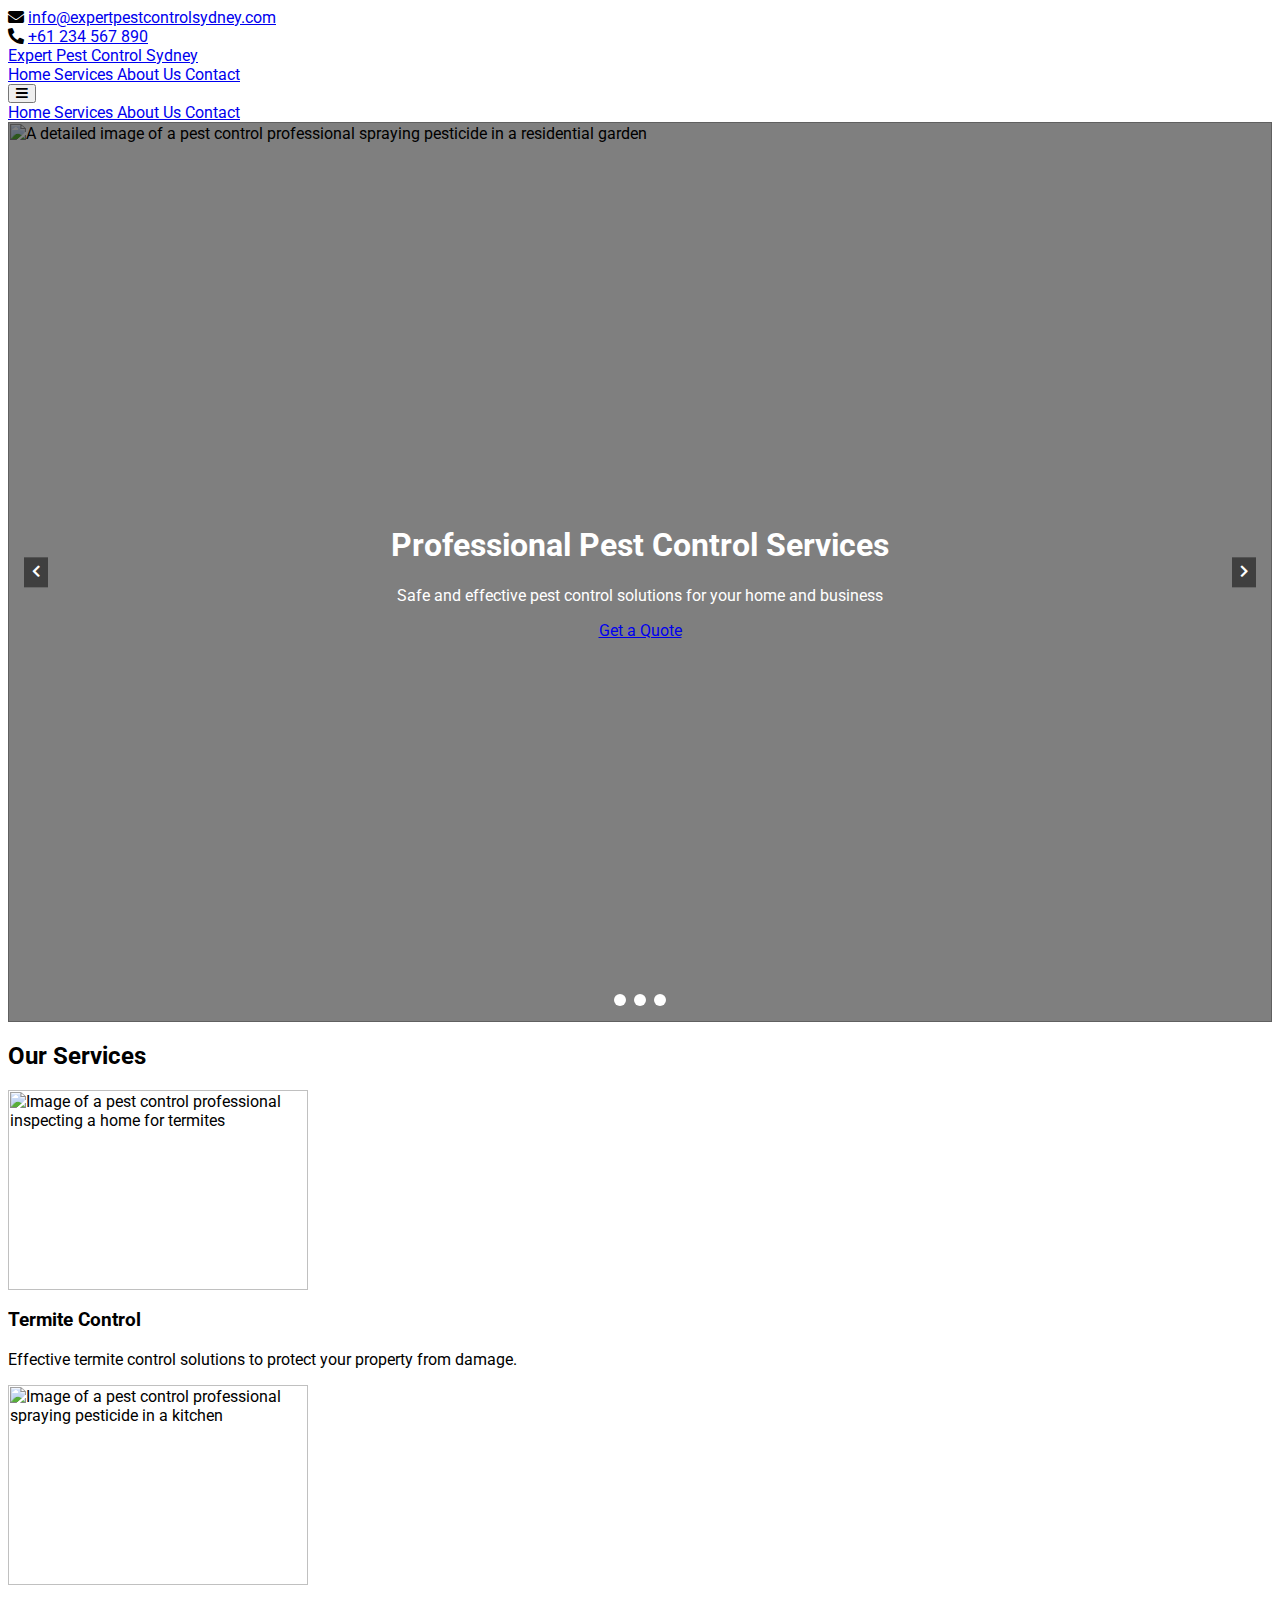
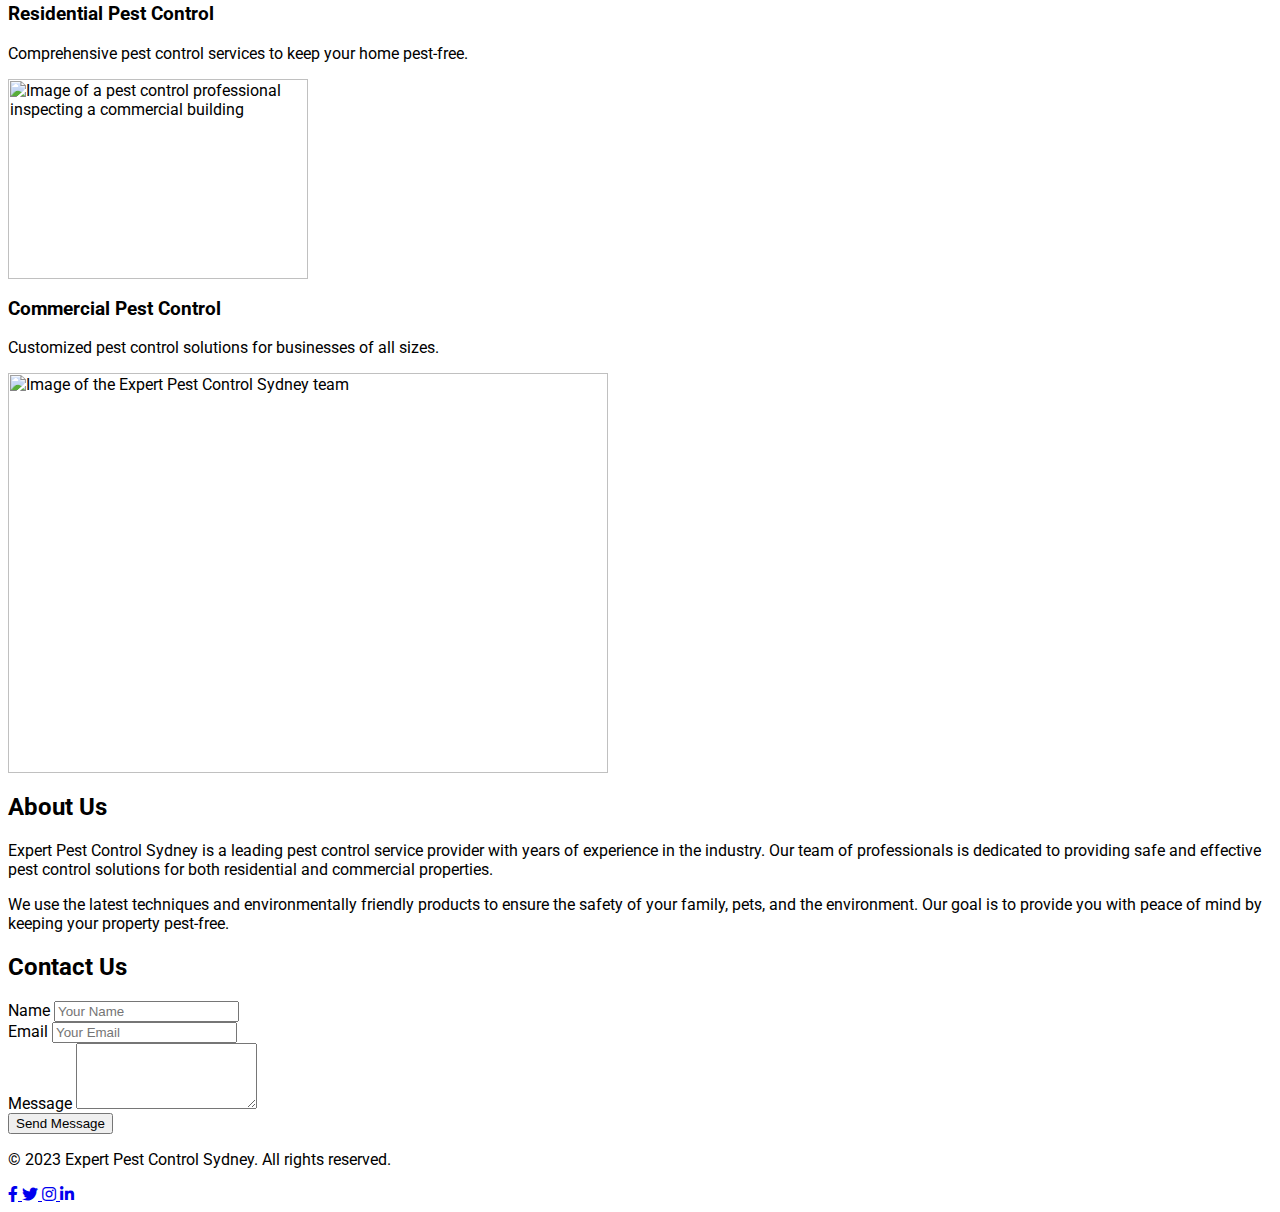
==== index.html @ 07c945cf "Add files via upload" ====
<html lang="en">
 <head>
  <meta charset="utf-8"/>
  <meta content="width=device-width, initial-scale=1.0" name="viewport"/>
  <title>
   Expert Pest Control Sydney
  </title>
  <script src="https://cdn.tailwindcss.com">
  </script>
  <link href="https://cdnjs.cloudflare.com/ajax/libs/font-awesome/5.15.3/css/all.min.css" rel="stylesheet"/>
  <link href="https://fonts.googleapis.com/css2?family=Roboto:wght@400;700&amp;display=swap" rel="stylesheet"/>
  <style>
   body {
            font-family: 'Roboto', sans-serif;
        }
        .carousel {
            position: relative;
            width: 100%;
            height: 100vh;
            overflow: hidden;
        }
        .carousel-inner {
            display: flex;
            transition: transform 0.5s ease-in-out;
        }
        .carousel-item {
            min-width: 100%;
            height: 100vh;
            position: relative;
        }
        .carousel-item img {
            width: 100%;
            height: 100%;
            object-fit: cover;
        }
        .carousel-item .overlay {
            position: absolute;
            top: 0;
            left: 0;
            width: 100%;
            height: 100%;
            background: rgba(0, 0, 0, 0.5);
            display: flex;
            justify-content: center;
            align-items: center;
            color: white;
            text-align: center;
        }
        .carousel-arrow {
            position: absolute;
            top: 50%;
            transform: translateY(-50%);
            background: rgba(0, 0, 0, 0.5);
            color: white;
            padding: 0.5rem;
            cursor: pointer;
            border: none;
        }
        .carousel-arrow.left {
            left: 1rem;
        }
        .carousel-arrow.right {
            right: 1rem;
        }
        .carousel-dots {
            position: absolute;
            bottom: 1rem;
            left: 50%;
            transform: translateX(-50%);
            display: flex;
            gap: 0.5rem;
        }
        .carousel-dot {
            width: 0.75rem;
            height: 0.75rem;
            background: white;
            border-radius: 50%;
            cursor: pointer;
        }
        .carousel-dot.active {
            background: gray;
        }
  </style>
 </head>
 <body class="bg-gray-100">
  <!-- Top Bar -->
  <div class="bg-green-800 text-white py-2">
   <div class="container mx-auto flex justify-between items-center px-6">
    <div>
     <i class="fas fa-envelope mr-2">
     </i>
     <a class="hover:text-gray-300" href="mailto:info@expertpestcontrolsydney.com">
      info@expertpestcontrolsydney.com
     </a>
    </div>
    <div>
     <i class="fas fa-phone-alt mr-2">
     </i>
     <a class="hover:text-gray-300" href="tel:+61234567890">
      +61 234 567 890
     </a>
    </div>
   </div>
  </div>
  <!-- Header -->
  <header class="bg-green-700 text-white">
   <div class="container mx-auto flex justify-between items-center py-4 px-6">
    <div class="text-2xl font-bold">
     <a href="#home">
      Expert Pest Control Sydney
     </a>
    </div>
    <nav class="space-x-4 hidden md:block">
     <a class="hover:text-gray-300" href="#home">
      Home
     </a>
     <a class="hover:text-gray-300" href="#services">
      Services
     </a>
     <a class="hover:text-gray-300" href="#about">
      About Us
     </a>
     <a class="hover:text-gray-300" href="#contact">
      Contact
     </a>
    </nav>
    <div class="md:hidden">
     <button id="menu-button" class="text-white focus:outline-none">
      <i class="fas fa-bars"></i>
     </button>
    </div>
   </div>
   <nav id="mobile-menu" class="hidden md:hidden bg-green-700 text-white px-6 py-4">
    <a class="block py-2 hover:text-gray-300" href="#home">
     Home
    </a>
    <a class="block py-2 hover:text-gray-300" href="#services">
     Services
    </a>
    <a class="block py-2 hover:text-gray-300" href="#about">
     About Us
    </a>
    <a class="block py-2 hover:text-gray-300" href="#contact">
     Contact
    </a>
   </nav>
  </header>
  <!-- Hero Section -->
  <section id="home" class="relative">
   <div class="carousel">
    <div class="carousel-inner">
     <div class="carousel-item">
      <img alt="A detailed image of a pest control professional spraying pesticide in a residential garden" src="https://storage.googleapis.com/a1aa/image/USMOsebcjM30r1eoPMHxOAoFxbzLkCxEWPGa9o9w0EY.jpg"/>
      <div class="overlay">
       <div>
        <h1 class="text-4xl font-bold mb-4">
         Professional Pest Control Services
        </h1>
        <p class="text-lg mb-6">
         Safe and effective pest control solutions for your home and business
        </p>
        <a class="bg-green-500 hover:bg-green-600 text-white py-2 px-4 rounded" href="#">
         Get a Quote
        </a>
       </div>
      </div>
     </div>
     <div class="carousel-item">
      <img alt="A detailed image of a pest control professional inspecting a commercial building" src="https://storage.googleapis.com/a1aa/image/PGE2JiU4VNk5PNTOatY3F1nlgDQLO2rsfu6bjEcuie4.jpg"/>
      <div class="overlay">
       <div>
        <h1 class="text-4xl font-bold mb-4">
         Commercial Pest Control Solutions
        </h1>
        <p class="text-lg mb-6">
         Customized pest control solutions for businesses of all sizes
        </p>
        <a class="bg-green-500 hover:bg-green-600 text-white py-2 px-4 rounded" href="#">
         Learn More
        </a>
       </div>
      </div>
     </div>
     <div class="carousel-item">
      <img alt="A detailed image of a pest control professional inspecting a home for termites" src="https://storage.googleapis.com/a1aa/image/ZLbmaskN9gI44k7u4gVZdzN05LHT-Wxic2BeHM8dMA0.jpg"/>
      <div class="overlay">
       <div>
        <h1 class="text-4xl font-bold mb-4">
         Termite Control Services
        </h1>
        <p class="text-lg mb-6">
         Effective termite control solutions to protect your property from damage
        </p>
        <a class="bg-green-500 hover:bg-green-600 text-white py-2 px-4 rounded" href="#">
         Get Protected
        </a>
       </div>
      </div>
     </div>
    </div>
    <button class="carousel-arrow left" onclick="showPrevItem()">
     <i class="fas fa-chevron-left"></i>
    </button>
    <button class="carousel-arrow right" onclick="showNextItem()">
     <i class="fas fa-chevron-right"></i>
    </button>
    <div class="carousel-dots">
     <div class="carousel-dot" onclick="goToItem(0)"></div>
     <div class="carousel-dot" onclick="goToItem(1)"></div>
     <div class="carousel-dot" onclick="goToItem(2)"></div>
    </div>
   </div>
  </section>
  <!-- Services Section -->
  <section id="services" class="py-12">
   <div class="container mx-auto text-center">
    <h2 class="text-3xl font-bold mb-8">
     Our Services
    </h2>
    <div class="grid grid-cols-1 md:grid-cols-3 gap-8">
     <div class="bg-white p-6 rounded-lg shadow-lg">
      <img alt="Image of a pest control professional inspecting a home for termites" class="w-full h-40 object-cover mb-4" height="200" src="https://storage.googleapis.com/a1aa/image/ZLbmaskN9gI44k7u4gVZdzN05LHT-Wxic2BeHM8dMA0.jpg" width="300"/>
      <h3 class="text-xl font-bold mb-2">
       Termite Control
      </h3>
      <p>
       Effective termite control solutions to protect your property from damage.
      </p>
     </div>
     <div class="bg-white p-6 rounded-lg shadow-lg">
      <img alt="Image of a pest control professional spraying pesticide in a kitchen" class="w-full h-40 object-cover mb-4" height="200" src="https://storage.googleapis.com/a1aa/image/50-rWE9qo7Q2srTBpsdL5yVZ0Cwk8b-R0PozRDxxics.jpg" width="300"/>
      <h3 class="text-xl font-bold mb-2">
       Residential Pest Control
      </h3>
      <p>
       Comprehensive pest control services to keep your home pest-free.
      </p>
     </div>
     <div class="bg-white p-6 rounded-lg shadow-lg">
      <img alt="Image of a pest control professional inspecting a commercial building" class="w-full h-40 object-cover mb-4" height="200" src="https://storage.googleapis.com/a1aa/image/PGE2JiU4VNk5PNTOatY3F1nlgDQLO2rsfu6bjEcuie4.jpg" width="300"/>
      <h3 class="text-xl font-bold mb-2">
       Commercial Pest Control
      </h3>
      <p>
       Customized pest control solutions for businesses of all sizes.
      </p>
     </div>
    </div>
   </div>
  </section>
  <!-- About Us Section -->
  <section id="about" class="bg-gray-200 py-12">
   <div class="container mx-auto flex flex-col md:flex-row items-center">
    <div class="md:w-1/2 mb-8 md:mb-0">
     <img alt="Image of the Expert Pest Control Sydney team" class="w-full h-auto rounded-lg shadow-lg" height="400" src="https://storage.googleapis.com/a1aa/image/cd_-RJypvmAPaVaMIW448K9AcoJ6goe3DmPguF_-HdE.jpg" width="600"/>
    </div>
    <div class="md:w-1/2 md:pl-12">
     <h2 class="text-3xl font-bold mb-4">
      About Us
     </h2>
     <p class="mb-4">
      Expert Pest Control Sydney is a leading pest control service provider with years of experience in the industry. Our team of professionals is dedicated to providing safe and effective pest control solutions for both residential and commercial properties.
     </p>
     <p>
      We use the latest techniques and environmentally friendly products to ensure the safety of your family, pets, and the environment. Our goal is to provide you with peace of mind by keeping your property pest-free.
     </p>
    </div>
   </div>
  </section>
  <!-- Contact Section -->
  <section id="contact" class="py-12">
   <div class="container mx-auto text-center">
    <h2 class="text-3xl font-bold mb-8">
     Contact Us
    </h2>
    <form class="max-w-lg mx-auto bg-white p-8 rounded-lg shadow-lg" onsubmit="sendEmail(event)">
     <div class="mb-4">
      <label class="block text-left text-gray-700 font-bold mb-2" for="name">
       Name
      </label>
      <input class="w-full px-3 py-2 border rounded-lg" id="name" placeholder="Your Name" type="text"/>
     </div>
     <div class="mb-4">
      <label class="block text-left text-gray-700 font-bold mb-2" for="email">
       Email
      </label>
      <input class="w-full px-3 py-2 border rounded-lg" id="email" placeholder="Your Email" type="email"/>
     </div>
     <div class="mb-4">
      <label class="block text-left text-gray-700 font-bold mb-2" for="message">
       Message
      </label>
      <textarea class="w-full px-3 py-2 border rounded-lg" id="message" placeholder="Your Message" rows="4">
      </textarea>
     </div>
     <button class="bg-green-500 hover:bg-green-600 text-white py-2 px-4 rounded" type="submit">
      Send Message
     </button>
    </form>
   </div>
  </section>
  <!-- Footer -->
  <footer class="bg-green-700 text-white py-6">
   <div class="container mx-auto text-center">
    <p>
     © 2023 Expert Pest Control Sydney. All rights reserved.
    </p>
    <div class="mt-4 space-x-4">
     <a class="hover:text-gray-300" href="#">
      <i class="fab fa-facebook-f">
      </i>
     </a>
     <a class="hover:text-gray-300" href="#">
      <i class="fab fa-twitter">
      </i>
     </a>
     <a class="hover:text-gray-300" href="#">
      <i class="fab fa-instagram">
      </i>
     </a>
     <a class="hover:text-gray-300" href="#">
      <i class="fab fa-linkedin-in">
      </i>
     </a>
    </div>
   </div>
  </footer>
  <script>
   document.getElementById('menu-button').addEventListener('click', function() {
        var menu = document.getElementById('mobile-menu');
        if (menu.classList.contains('hidden')) {
            menu.classList.remove('hidden');
        } else {
            menu.classList.add('hidden');
        }
    });

    function sendEmail(event) {
        event.preventDefault();
        var name = document.getElementById('name').value;
        var email = document.getElementById('email').value;
        var message = document.getElementById('message').value;
        var mailtoLink = 'mailto:info@expertpestcontrolsydney.com?subject=Contact%20Form%20Submission&body=' + 
                         'Name: ' + encodeURIComponent(name) + '%0A' + 
                         'Email: ' + encodeURIComponent(email) + '%0A' + 
                         'Message: ' + encodeURIComponent(message);
        window.location.href = mailtoLink;
    }

    let currentIndex = 0;
    const items = document.querySelectorAll('.carousel-item');
    const dots = document.querySelectorAll('.carousel-dot');
    const totalItems = items.length;

    function updateCarousel() {
        document.querySelector('.carousel-inner').style.transform = `translateX(-${currentIndex * 100}%)`;
        dots.forEach((dot, index) => {
            dot.classList.toggle('active', index === currentIndex);
        });
    }

    function showNextItem() {
        currentIndex = (currentIndex + 1) % totalItems;
        updateCarousel();
    }

    function showPrevItem() {
        currentIndex = (currentIndex - 1 + totalItems) % totalItems;
        updateCarousel();
    }

    function goToItem(index) {
        currentIndex = index;
        updateCarousel();
    }

    setInterval(showNextItem, 5000);
  </script>
 </body>
</html>
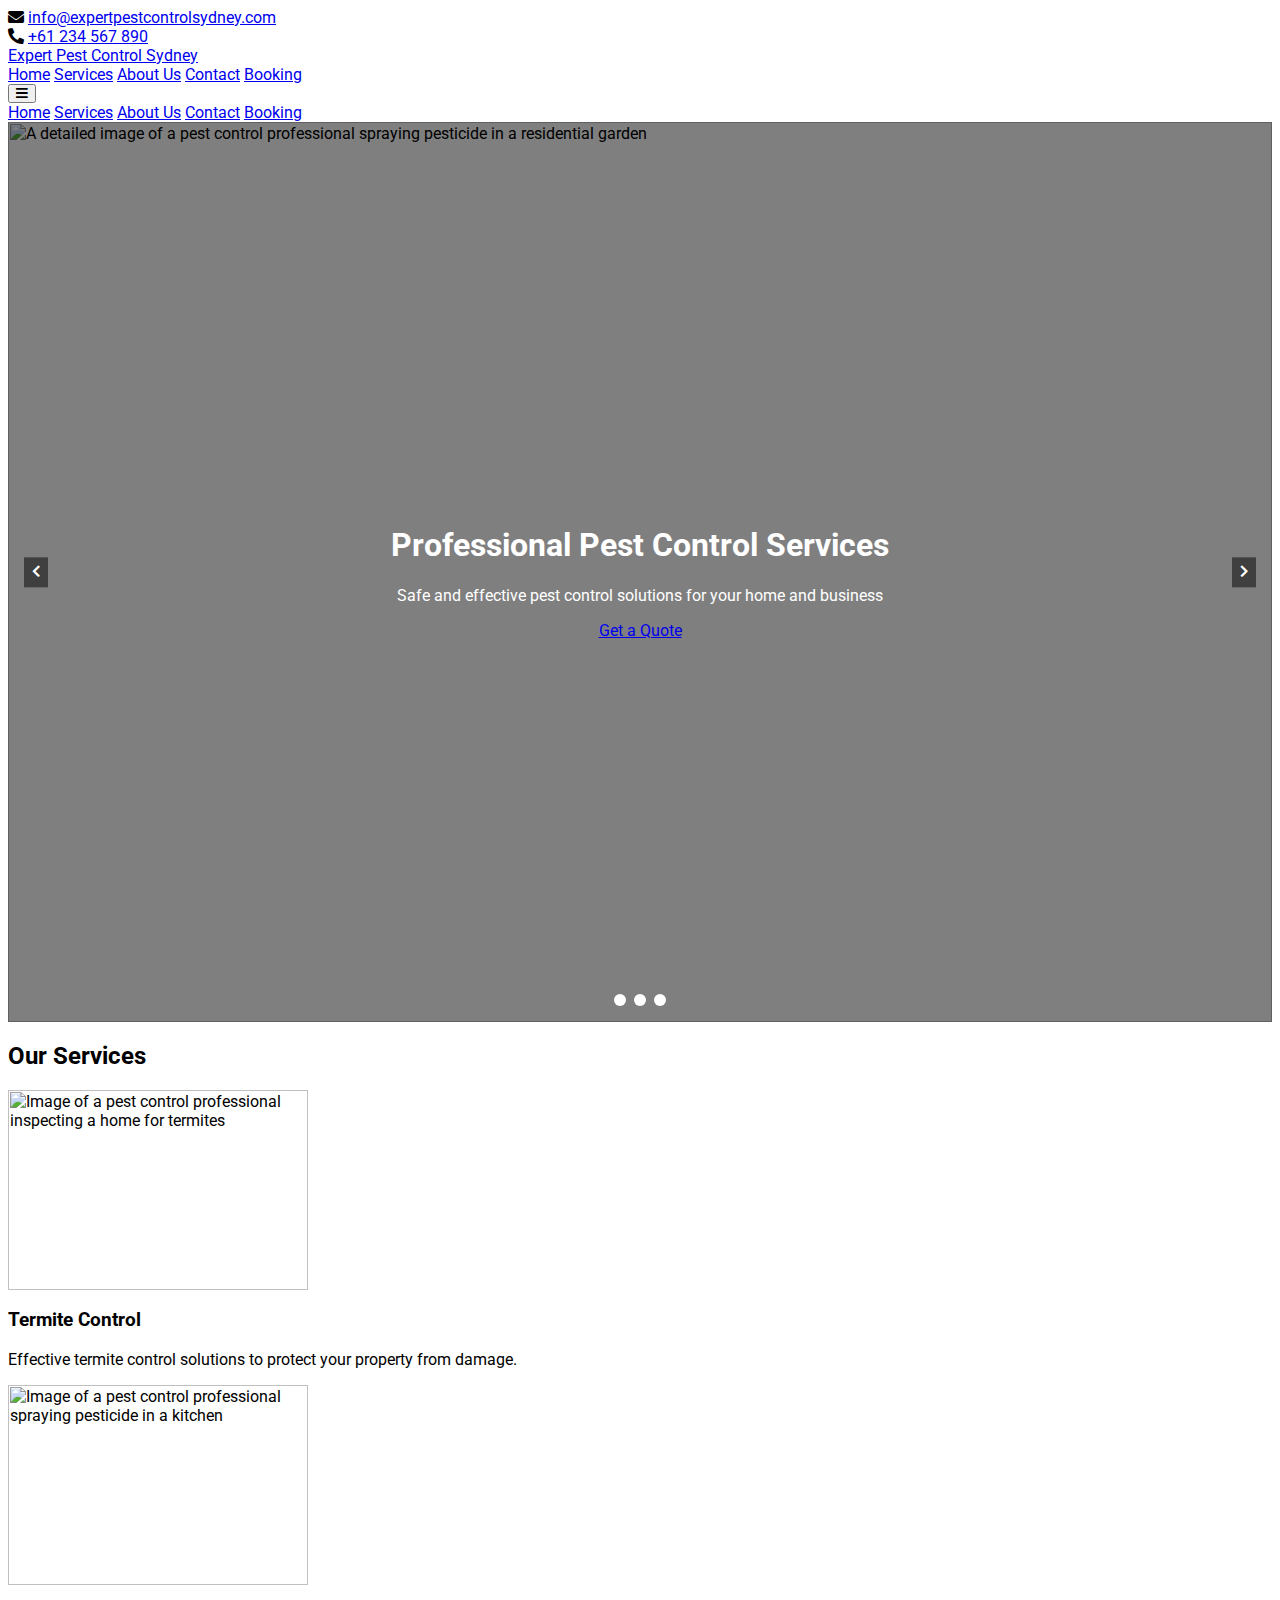
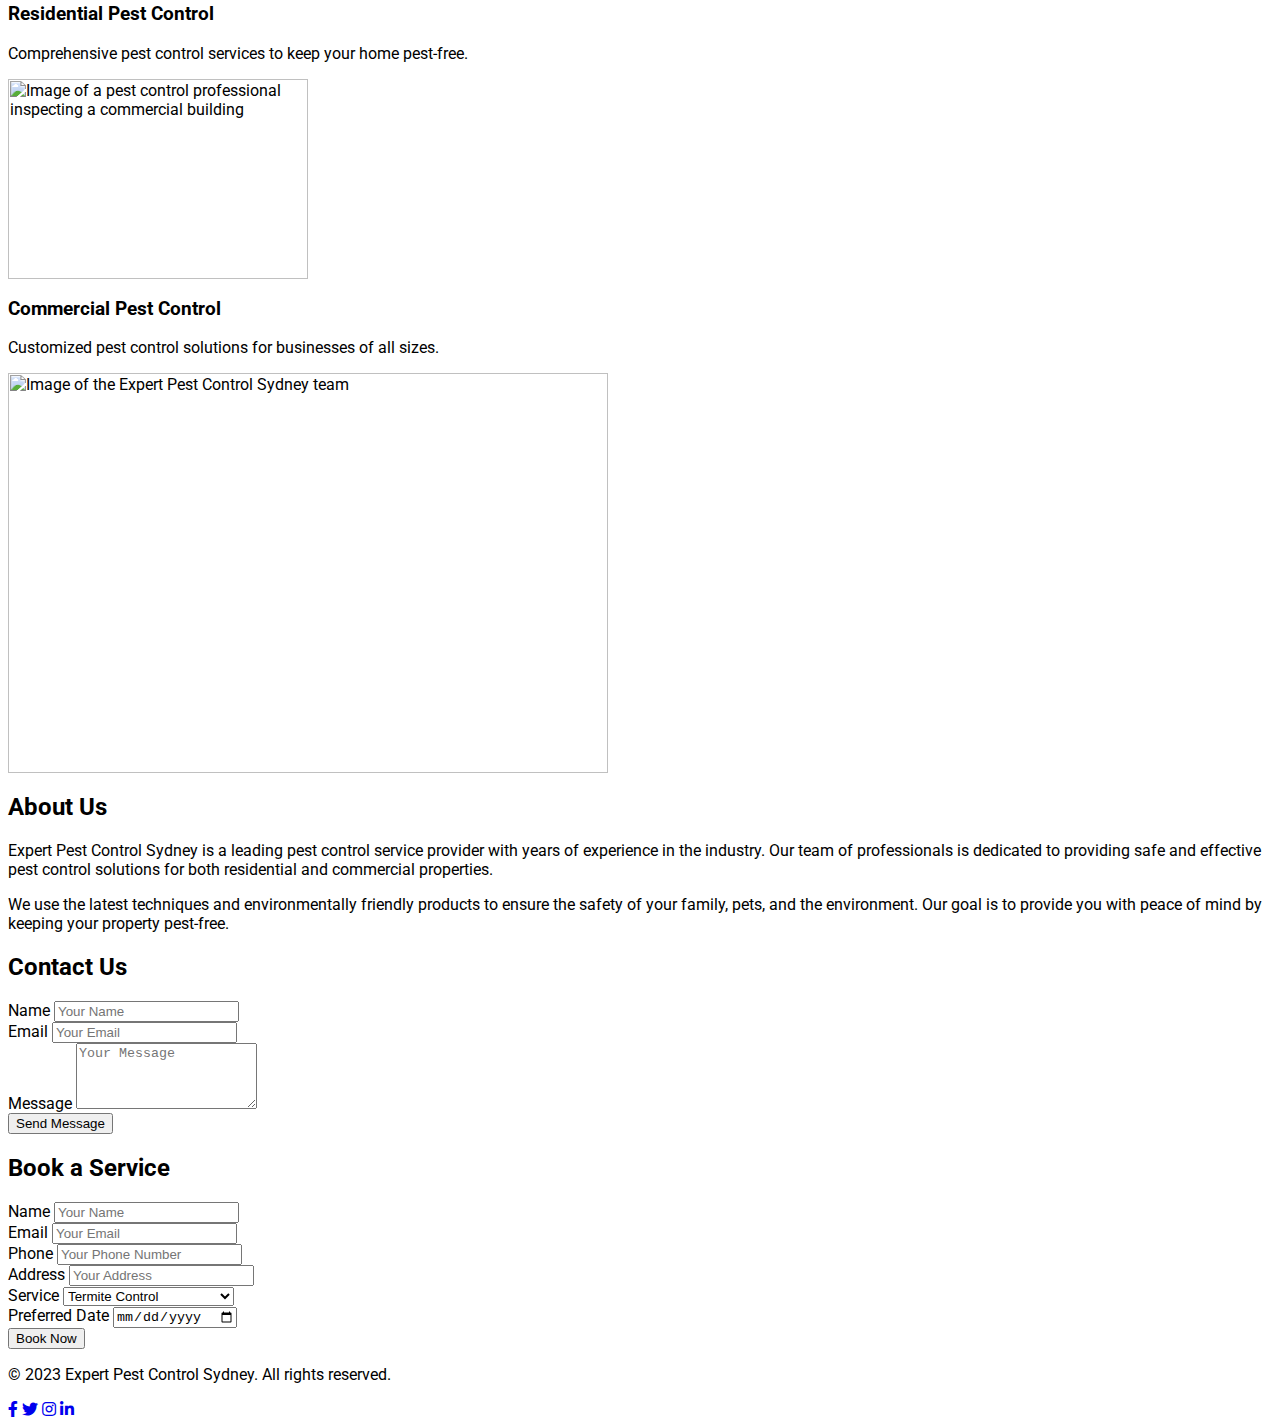
==== commit 73c9a2df: "Updated with new changes" ====
--- a/index.html
+++ b/index.html
@@ -1,380 +1,330 @@
-<html lang="en">
- <head>
-  <meta charset="utf-8"/>
-  <meta content="width=device-width, initial-scale=1.0" name="viewport"/>
-  <title>
-   Expert Pest Control Sydney
-  </title>
-  <script src="https://cdn.tailwindcss.com">
-  </script>
-  <link href="https://cdnjs.cloudflare.com/ajax/libs/font-awesome/5.15.3/css/all.min.css" rel="stylesheet"/>
-  <link href="https://fonts.googleapis.com/css2?family=Roboto:wght@400;700&amp;display=swap" rel="stylesheet"/>
-  <style>
-   body {
-            font-family: 'Roboto', sans-serif;
-        }
-        .carousel {
-            position: relative;
-            width: 100%;
-            height: 100vh;
-            overflow: hidden;
-        }
-        .carousel-inner {
-            display: flex;
-            transition: transform 0.5s ease-in-out;
-        }
-        .carousel-item {
-            min-width: 100%;
-            height: 100vh;
-            position: relative;
-        }
-        .carousel-item img {
-            width: 100%;
-            height: 100%;
-            object-fit: cover;
-        }
-        .carousel-item .overlay {
-            position: absolute;
-            top: 0;
-            left: 0;
-            width: 100%;
-            height: 100%;
-            background: rgba(0, 0, 0, 0.5);
-            display: flex;
-            justify-content: center;
-            align-items: center;
-            color: white;
-            text-align: center;
-        }
-        .carousel-arrow {
-            position: absolute;
-            top: 50%;
-            transform: translateY(-50%);
-            background: rgba(0, 0, 0, 0.5);
-            color: white;
-            padding: 0.5rem;
-            cursor: pointer;
-            border: none;
-        }
-        .carousel-arrow.left {
-            left: 1rem;
-        }
-        .carousel-arrow.right {
-            right: 1rem;
-        }
-        .carousel-dots {
-            position: absolute;
-            bottom: 1rem;
-            left: 50%;
-            transform: translateX(-50%);
-            display: flex;
-            gap: 0.5rem;
-        }
-        .carousel-dot {
-            width: 0.75rem;
-            height: 0.75rem;
-            background: white;
-            border-radius: 50%;
-            cursor: pointer;
-        }
-        .carousel-dot.active {
-            background: gray;
-        }
-  </style>
- </head>
- <body class="bg-gray-100">
-  <!-- Top Bar -->
-  <div class="bg-green-800 text-white py-2">
-   <div class="container mx-auto flex justify-between items-center px-6">
-    <div>
-     <i class="fas fa-envelope mr-2">
-     </i>
-     <a class="hover:text-gray-300" href="mailto:info@expertpestcontrolsydney.com">
-      info@expertpestcontrolsydney.com
-     </a>
-    </div>
-    <div>
-     <i class="fas fa-phone-alt mr-2">
-     </i>
-     <a class="hover:text-gray-300" href="tel:+61234567890">
-      +61 234 567 890
-     </a>
-    </div>
-   </div>
-  </div>
-  <!-- Header -->
-  <header class="bg-green-700 text-white">
-   <div class="container mx-auto flex justify-between items-center py-4 px-6">
-    <div class="text-2xl font-bold">
-     <a href="#home">
-      Expert Pest Control Sydney
-     </a>
-    </div>
-    <nav class="space-x-4 hidden md:block">
-     <a class="hover:text-gray-300" href="#home">
-      Home
-     </a>
-     <a class="hover:text-gray-300" href="#services">
-      Services
-     </a>
-     <a class="hover:text-gray-300" href="#about">
-      About Us
-     </a>
-     <a class="hover:text-gray-300" href="#contact">
-      Contact
-     </a>
-    </nav>
-    <div class="md:hidden">
-     <button id="menu-button" class="text-white focus:outline-none">
-      <i class="fas fa-bars"></i>
-     </button>
-    </div>
-   </div>
-   <nav id="mobile-menu" class="hidden md:hidden bg-green-700 text-white px-6 py-4">
-    <a class="block py-2 hover:text-gray-300" href="#home">
-     Home
-    </a>
-    <a class="block py-2 hover:text-gray-300" href="#services">
-     Services
-    </a>
-    <a class="block py-2 hover:text-gray-300" href="#about">
-     About Us
-    </a>
-    <a class="block py-2 hover:text-gray-300" href="#contact">
-     Contact
-    </a>
-   </nav>
-  </header>
-  <!-- Hero Section -->
-  <section id="home" class="relative">
-   <div class="carousel">
-    <div class="carousel-inner">
-     <div class="carousel-item">
-      <img alt="A detailed image of a pest control professional spraying pesticide in a residential garden" src="https://storage.googleapis.com/a1aa/image/USMOsebcjM30r1eoPMHxOAoFxbzLkCxEWPGa9o9w0EY.jpg"/>
-      <div class="overlay">
-       <div>
-        <h1 class="text-4xl font-bold mb-4">
-         Professional Pest Control Services
-        </h1>
-        <p class="text-lg mb-6">
-         Safe and effective pest control solutions for your home and business
-        </p>
-        <a class="bg-green-500 hover:bg-green-600 text-white py-2 px-4 rounded" href="#">
-         Get a Quote
-        </a>
-       </div>
-      </div>
-     </div>
-     <div class="carousel-item">
-      <img alt="A detailed image of a pest control professional inspecting a commercial building" src="https://storage.googleapis.com/a1aa/image/PGE2JiU4VNk5PNTOatY3F1nlgDQLO2rsfu6bjEcuie4.jpg"/>
-      <div class="overlay">
-       <div>
-        <h1 class="text-4xl font-bold mb-4">
-         Commercial Pest Control Solutions
-        </h1>
-        <p class="text-lg mb-6">
-         Customized pest control solutions for businesses of all sizes
-        </p>
-        <a class="bg-green-500 hover:bg-green-600 text-white py-2 px-4 rounded" href="#">
-         Learn More
-        </a>
-       </div>
-      </div>
-     </div>
-     <div class="carousel-item">
-      <img alt="A detailed image of a pest control professional inspecting a home for termites" src="https://storage.googleapis.com/a1aa/image/ZLbmaskN9gI44k7u4gVZdzN05LHT-Wxic2BeHM8dMA0.jpg"/>
-      <div class="overlay">
-       <div>
-        <h1 class="text-4xl font-bold mb-4">
-         Termite Control Services
-        </h1>
-        <p class="text-lg mb-6">
-         Effective termite control solutions to protect your property from damage
-        </p>
-        <a class="bg-green-500 hover:bg-green-600 text-white py-2 px-4 rounded" href="#">
-         Get Protected
-        </a>
-       </div>
-      </div>
-     </div>
-    </div>
-    <button class="carousel-arrow left" onclick="showPrevItem()">
-     <i class="fas fa-chevron-left"></i>
-    </button>
-    <button class="carousel-arrow right" onclick="showNextItem()">
-     <i class="fas fa-chevron-right"></i>
-    </button>
-    <div class="carousel-dots">
-     <div class="carousel-dot" onclick="goToItem(0)"></div>
-     <div class="carousel-dot" onclick="goToItem(1)"></div>
-     <div class="carousel-dot" onclick="goToItem(2)"></div>
-    </div>
-   </div>
-  </section>
-  <!-- Services Section -->
-  <section id="services" class="py-12">
-   <div class="container mx-auto text-center">
-    <h2 class="text-3xl font-bold mb-8">
-     Our Services
-    </h2>
-    <div class="grid grid-cols-1 md:grid-cols-3 gap-8">
-     <div class="bg-white p-6 rounded-lg shadow-lg">
-      <img alt="Image of a pest control professional inspecting a home for termites" class="w-full h-40 object-cover mb-4" height="200" src="https://storage.googleapis.com/a1aa/image/ZLbmaskN9gI44k7u4gVZdzN05LHT-Wxic2BeHM8dMA0.jpg" width="300"/>
-      <h3 class="text-xl font-bold mb-2">
-       Termite Control
-      </h3>
-      <p>
-       Effective termite control solutions to protect your property from damage.
-      </p>
-     </div>
-     <div class="bg-white p-6 rounded-lg shadow-lg">
-      <img alt="Image of a pest control professional spraying pesticide in a kitchen" class="w-full h-40 object-cover mb-4" height="200" src="https://storage.googleapis.com/a1aa/image/50-rWE9qo7Q2srTBpsdL5yVZ0Cwk8b-R0PozRDxxics.jpg" width="300"/>
-      <h3 class="text-xl font-bold mb-2">
-       Residential Pest Control
-      </h3>
-      <p>
-       Comprehensive pest control services to keep your home pest-free.
-      </p>
-     </div>
-     <div class="bg-white p-6 rounded-lg shadow-lg">
-      <img alt="Image of a pest control professional inspecting a commercial building" class="w-full h-40 object-cover mb-4" height="200" src="https://storage.googleapis.com/a1aa/image/PGE2JiU4VNk5PNTOatY3F1nlgDQLO2rsfu6bjEcuie4.jpg" width="300"/>
-      <h3 class="text-xl font-bold mb-2">
-       Commercial Pest Control
-      </h3>
-      <p>
-       Customized pest control solutions for businesses of all sizes.
-      </p>
-     </div>
-    </div>
-   </div>
-  </section>
-  <!-- About Us Section -->
-  <section id="about" class="bg-gray-200 py-12">
-   <div class="container mx-auto flex flex-col md:flex-row items-center">
-    <div class="md:w-1/2 mb-8 md:mb-0">
-     <img alt="Image of the Expert Pest Control Sydney team" class="w-full h-auto rounded-lg shadow-lg" height="400" src="https://storage.googleapis.com/a1aa/image/cd_-RJypvmAPaVaMIW448K9AcoJ6goe3DmPguF_-HdE.jpg" width="600"/>
-    </div>
-    <div class="md:w-1/2 md:pl-12">
-     <h2 class="text-3xl font-bold mb-4">
-      About Us
-     </h2>
-     <p class="mb-4">
-      Expert Pest Control Sydney is a leading pest control service provider with years of experience in the industry. Our team of professionals is dedicated to providing safe and effective pest control solutions for both residential and commercial properties.
-     </p>
-     <p>
-      We use the latest techniques and environmentally friendly products to ensure the safety of your family, pets, and the environment. Our goal is to provide you with peace of mind by keeping your property pest-free.
-     </p>
-    </div>
-   </div>
-  </section>
-  <!-- Contact Section -->
-  <section id="contact" class="py-12">
-   <div class="container mx-auto text-center">
-    <h2 class="text-3xl font-bold mb-8">
-     Contact Us
-    </h2>
-    <form class="max-w-lg mx-auto bg-white p-8 rounded-lg shadow-lg" onsubmit="sendEmail(event)">
-     <div class="mb-4">
-      <label class="block text-left text-gray-700 font-bold mb-2" for="name">
-       Name
-      </label>
-      <input class="w-full px-3 py-2 border rounded-lg" id="name" placeholder="Your Name" type="text"/>
-     </div>
-     <div class="mb-4">
-      <label class="block text-left text-gray-700 font-bold mb-2" for="email">
-       Email
-      </label>
-      <input class="w-full px-3 py-2 border rounded-lg" id="email" placeholder="Your Email" type="email"/>
-     </div>
-     <div class="mb-4">
-      <label class="block text-left text-gray-700 font-bold mb-2" for="message">
-       Message
-      </label>
-      <textarea class="w-full px-3 py-2 border rounded-lg" id="message" placeholder="Your Message" rows="4">
-      </textarea>
-     </div>
-     <button class="bg-green-500 hover:bg-green-600 text-white py-2 px-4 rounded" type="submit">
-      Send Message
-     </button>
-    </form>
-   </div>
-  </section>
-  <!-- Footer -->
-  <footer class="bg-green-700 text-white py-6">
-   <div class="container mx-auto text-center">
-    <p>
-     © 2023 Expert Pest Control Sydney. All rights reserved.
-    </p>
-    <div class="mt-4 space-x-4">
-     <a class="hover:text-gray-300" href="#">
-      <i class="fab fa-facebook-f">
-      </i>
-     </a>
-     <a class="hover:text-gray-300" href="#">
-      <i class="fab fa-twitter">
-      </i>
-     </a>
-     <a class="hover:text-gray-300" href="#">
-      <i class="fab fa-instagram">
-      </i>
-     </a>
-     <a class="hover:text-gray-300" href="#">
-      <i class="fab fa-linkedin-in">
-      </i>
-     </a>
-    </div>
-   </div>
-  </footer>
-  <script>
-   document.getElementById('menu-button').addEventListener('click', function() {
-        var menu = document.getElementById('mobile-menu');
-        if (menu.classList.contains('hidden')) {
-            menu.classList.remove('hidden');
-        } else {
-            menu.classList.add('hidden');
-        }
-    });
-
-    function sendEmail(event) {
-        event.preventDefault();
-        var name = document.getElementById('name').value;
-        var email = document.getElementById('email').value;
-        var message = document.getElementById('message').value;
-        var mailtoLink = 'mailto:info@expertpestcontrolsydney.com?subject=Contact%20Form%20Submission&body=' + 
-                         'Name: ' + encodeURIComponent(name) + '%0A' + 
-                         'Email: ' + encodeURIComponent(email) + '%0A' + 
-                         'Message: ' + encodeURIComponent(message);
-        window.location.href = mailtoLink;
-    }
-
-    let currentIndex = 0;
-    const items = document.querySelectorAll('.carousel-item');
-    const dots = document.querySelectorAll('.carousel-dot');
-    const totalItems = items.length;
-
-    function updateCarousel() {
-        document.querySelector('.carousel-inner').style.transform = `translateX(-${currentIndex * 100}%)`;
-        dots.forEach((dot, index) => {
-            dot.classList.toggle('active', index === currentIndex);
-        });
-    }
-
-    function showNextItem() {
-        currentIndex = (currentIndex + 1) % totalItems;
-        updateCarousel();
-    }
-
-    function showPrevItem() {
-        currentIndex = (currentIndex - 1 + totalItems) % totalItems;
-        updateCarousel();
-    }
-
-    function goToItem(index) {
-        currentIndex = index;
-        updateCarousel();
-    }
-
-    setInterval(showNextItem, 5000);
-  </script>
- </body>
+<html lang="en">
+<head>
+    <meta charset="utf-8"/>
+    <meta content="width=device-width, initial-scale=1.0" name="viewport"/>
+    <title>Expert Pest Control Sydney</title>
+    <script src="https://cdn.tailwindcss.com"></script>
+    <link href="https://cdnjs.cloudflare.com/ajax/libs/font-awesome/5.15.3/css/all.min.css" rel="stylesheet"/>
+    <link href="https://fonts.googleapis.com/css2?family=Roboto:wght@400;700&display=swap" rel="stylesheet"/>
+    <style>
+        body {
+            font-family: 'Roboto', sans-serif;
+        }
+        .carousel {
+            position: relative;
+            width: 100%;
+            height: 100vh;
+            overflow: hidden;
+        }
+        .carousel-inner {
+            display: flex;
+            transition: transform 0.5s ease-in-out;
+        }
+        .carousel-item {
+            min-width: 100%;
+            height: 100vh;
+            position: relative;
+        }
+        .carousel-item img {
+            width: 100%;
+            height: 100%;
+            object-fit: cover;
+        }
+        .carousel-item .overlay {
+            position: absolute;
+            top: 0;
+            left: 0;
+            width: 100%;
+            height: 100%;
+            background: rgba(0, 0, 0, 0.5);
+            display: flex;
+            justify-content: center;
+            align-items: center;
+            color: white;
+            text-align: center;
+        }
+        .carousel-arrow {
+            position: absolute;
+            top: 50%;
+            transform: translateY(-50%);
+            background: rgba(0, 0, 0, 0.5);
+            color: white;
+            padding: 0.5rem;
+            cursor: pointer;
+            border: none;
+        }
+        .carousel-arrow.left {
+            left: 1rem;
+        }
+        .carousel-arrow.right {
+            right: 1rem;
+        }
+        .carousel-dots {
+            position: absolute;
+            bottom: 1rem;
+            left: 50%;
+            transform: translateX(-50%);
+            display: flex;
+            gap: 0.5rem;
+        }
+        .carousel-dot {
+            width: 0.75rem;
+            height: 0.75rem;
+            background: white;
+            border-radius: 50%;
+            cursor: pointer;
+        }
+        .carousel-dot.active {
+            background: gray;
+        }
+    </style>
+</head>
+<body class="bg-gray-100">
+    <!-- Top Bar -->
+    <div class="bg-green-800 text-white py-2">
+        <div class="container mx-auto flex justify-between items-center px-6">
+            <div>
+                <i class="fas fa-envelope mr-2"></i>
+                <a class="hover:text-gray-300" href="mailto:info@expertpestcontrolsydney.com">info@expertpestcontrolsydney.com</a>
+            </div>
+            <div>
+                <i class="fas fa-phone-alt mr-2"></i>
+                <a class="hover:text-gray-300" href="tel:+61234567890">+61 234 567 890</a>
+            </div>
+        </div>
+    </div>
+    <!-- Header -->
+    <header class="bg-green-700 text-white">
+        <div class="container mx-auto flex justify-between items-center py-4 px-6">
+            <div class="text-2xl font-bold">
+                <a href="#home">Expert Pest Control Sydney</a>
+            </div>
+            <nav class="space-x-4 hidden md:block">
+                <a class="hover:text-gray-300" href="#home">Home</a>
+                <a class="hover:text-gray-300" href="#services">Services</a>
+                <a class="hover:text-gray-300" href="#about">About Us</a>
+                <a class="hover:text-gray-300" href="#contact">Contact</a>
+                <a class="hover:text-gray-300" href="#booking">Booking</a>
+            </nav>
+            <div class="md:hidden">
+                <button id="menu-button" class="text-white focus:outline-none">
+                    <i class="fas fa-bars"></i>
+                </button>
+            </div>
+        </div>
+        <nav id="mobile-menu" class="hidden md:hidden bg-green-700 text-white px-6 py-4">
+            <a class="block py-2 hover:text-gray-300" href="#home">Home</a>
+            <a class="block py-2 hover:text-gray-300" href="#services">Services</a>
+            <a class="block py-2 hover:text-gray-300" href="#about">About Us</a>
+            <a class="block py-2 hover:text-gray-300" href="#contact">Contact</a>
+            <a class="block py-2 hover:text-gray-300" href="#booking">Booking</a>
+        </nav>
+    </header>
+    <!-- Hero Section -->
+    <section id="home" class="relative">
+        <div class="carousel">
+            <div class="carousel-inner">
+                <div class="carousel-item">
+                    <img alt="A detailed image of a pest control professional spraying pesticide in a residential garden" src="https://storage.googleapis.com/a1aa/image/USMOsebcjM30r1eoPMHxOAoFxbzLkCxEWPGa9o9w0EY.jpg"/>
+                    <div class="overlay">
+                        <div>
+                            <h1 class="text-4xl font-bold mb-4">Professional Pest Control Services</h1>
+                            <p class="text-lg mb-6">Safe and effective pest control solutions for your home and business</p>
+                            <a class="bg-green-500 hover:bg-green-600 text-white py-2 px-4 rounded" href="#">Get a Quote</a>
+                        </div>
+                    </div>
+                </div>
+                <div class="carousel-item">
+                    <img alt="A detailed image of a pest control professional inspecting a commercial building" src="https://storage.googleapis.com/a1aa/image/PGE2JiU4VNk5PNTOatY3F1nlgDQLO2rsfu6bjEcuie4.jpg"/>
+                    <div class="overlay">
+                        <div>
+                            <h1 class="text-4xl font-bold mb-4">Commercial Pest Control Solutions</h1>
+                            <p class="text-lg mb-6">Customized pest control solutions for businesses of all sizes</p>
+                            <a class="bg-green-500 hover:bg-green-600 text-white py-2 px-4 rounded" href="#">Learn More</a>
+                        </div>
+                    </div>
+                </div>
+                <div class="carousel-item">
+                    <img alt="A detailed image of a pest control professional inspecting a home for termites" src="https://storage.googleapis.com/a1aa/image/ZLbmaskN9gI44k7u4gVZdzN05LHT-Wxic2BeHM8dMA0.jpg"/>
+                    <div class="overlay">
+                        <div>
+                            <h1 class="text-4xl font-bold mb-4">Termite Control Services</h1>
+                            <p class="text-lg mb-6">Effective termite control solutions to protect your property from damage</p>
+                            <a class="bg-green-500 hover:bg-green-600 text-white py-2 px-4 rounded" href="#">Get Protected</a>
+                            <a class="bg-blue-500 hover:bg-blue-600 text-white py-2 px-4 rounded ml-4" href="#booking">Book Now</a>
+                        </div>
+                    </div>
+                </div>
+            </div>
+            <button class="carousel-arrow left" onclick="showPrevItem()">
+                <i class="fas fa-chevron-left"></i>
+            </button>
+            <button class="carousel-arrow right" onclick="showNextItem()">
+                <i class="fas fa-chevron-right"></i>
+            </button>
+            <div class="carousel-dots">
+                <div class="carousel-dot" onclick="goToItem(0)"></div>
+                <div class="carousel-dot" onclick="goToItem(1)"></div>
+                <div class="carousel-dot" onclick="goToItem(2)"></div>
+            </div>
+        </div>
+    </section>
+    <!-- Services Section -->
+    <section id="services" class="py-12">
+        <div class="container mx-auto text-center">
+            <h2 class="text-3xl font-bold mb-8">Our Services</h2>
+            <div class="grid grid-cols-1 md:grid-cols-3 gap-8">
+                <div class="bg-white p-6 rounded-lg shadow-lg">
+                    <img alt="Image of a pest control professional inspecting a home for termites" class="w-full h-40 object-cover mb-4" height="200" src="https://storage.googleapis.com/a1aa/image/ZLbmaskN9gI44k7u4gVZdzN05LHT-Wxic2BeHM8dMA0.jpg" width="300"/>
+                    <h3 class="text-xl font-bold mb-2">Termite Control</h3>
+                    <p>Effective termite control solutions to protect your property from damage.</p>
+                </div>
+                <div class="bg-white p-6 rounded-lg shadow-lg">
+                    <img alt="Image of a pest control professional spraying pesticide in a kitchen" class="w-full h-40 object-cover mb-4" height="200" src="https://storage.googleapis.com/a1aa/image/50-rWE9qo7Q2srTBpsdL5yVZ0Cwk8b-R0PozRDxxics.jpg" width="300"/>
+                    <h3 class="text-xl font-bold mb-2">Residential Pest Control</h3>
+                    <p>Comprehensive pest control services to keep your home pest-free.</p>
+                </div>
+                <div class="bg-white p-6 rounded-lg shadow-lg">
+                    <img alt="Image of a pest control professional inspecting a commercial building" class="w-full h-40 object-cover mb-4" height="200" src="https://storage.googleapis.com/a1aa/image/PGE2JiU4VNk5PNTOatY3F1nlgDQLO2rsfu6bjEcuie4.jpg" width="300"/>
+                    <h3 class="text-xl font-bold mb-2">Commercial Pest Control</h3>
+                    <p>Customized pest control solutions for businesses of all sizes.</p>
+                </div>
+            </div>
+        </div>
+    </section>
+    <!-- About Us Section -->
+    <section id="about" class="bg-gray-200 py-12">
+        <div class="container mx-auto flex flex-col md:flex-row items-center">
+            <div class="md:w-1/2 mb-8 md:mb-0">
+                <img alt="Image of the Expert Pest Control Sydney team" class="w-full h-auto rounded-lg shadow-lg" height="400" src="https://storage.googleapis.com/a1aa/image/cd_-RJypvmAPaVaMIW448K9AcoJ6goe3DmPguF_-HdE.jpg" width="600"/>
+            </div>
+            <div class="md:w-1/2 md:pl-12">
+                <h2 class="text-3xl font-bold mb-4">About Us</h2>
+                <p class="mb-4">Expert Pest Control Sydney is a leading pest control service provider with years of experience in the industry. Our team of professionals is dedicated to providing safe and effective pest control solutions for both residential and commercial properties.</p>
+                <p>We use the latest techniques and environmentally friendly products to ensure the safety of your family, pets, and the environment. Our goal is to provide you with peace of mind by keeping your property pest-free.</p>
+            </div>
+        </div>
+    </section>
+    <!-- Contact Section -->
+    <section id="contact" class="py-12">
+        <div class="container mx-auto text-center">
+            <h2 class="text-3xl font-bold mb-8">Contact Us</h2>
+            <form class="max-w-lg mx-auto bg-white p-8 rounded-lg shadow-lg" onsubmit="sendEmail(event)">
+                <div class="mb-4">
+                    <label class="block text-left text-gray-700 font-bold mb-2" for="name">Name</label>
+                    <input class="w-full px-3 py-2 border rounded-lg" id="name" placeholder="Your Name" type="text"/>
+                </div>
+                <div class="mb-4">
+                    <label class="block text-left text-gray-700 font-bold mb-2" for="email">Email</label>
+                    <input class="w-full px-3 py-2 border rounded-lg" id="email" placeholder="Your Email" type="email"/>
+                </div>
+                <div class="mb-4">
+                    <label class="block text-left text-gray-700 font-bold mb-2" for="message">Message</label>
+                    <textarea class="w-full px-3 py-2 border rounded-lg" id="message" placeholder="Your Message" rows="4"></textarea>
+                </div>
+                <button class="bg-green-500 hover:bg-green-600 text-white py-2 px-4 rounded" type="submit">Send Message</button>
+            </form>
+        </div>
+    </section>
+    <!-- Booking Section -->
+    <section id="booking" class="py-12 bg-gray-100">
+        <div class="container mx-auto text-center">
+            <h2 class="text-3xl font-bold mb-8">Book a Service</h2>
+            <form class="max-w-lg mx-auto bg-white p-8 rounded-lg shadow-lg">
+                <div class="mb-4">
+                    <label class="block text-left text-gray-700 font-bold mb-2" for="booking-name">Name</label>
+                    <input class="w-full px-3 py-2 border rounded-lg" id="booking-name" placeholder="Your Name" type="text"/>
+                </div>
+                <div class="mb-4">
+                    <label class="block text-left text-gray-700 font-bold mb-2" for="booking-email">Email</label>
+                    <input class="w-full px-3 py-2 border rounded-lg" id="booking-email" placeholder="Your Email" type="email"/>
+                </div>
+                <div class="mb-4">
+                    <label class="block text-left text-gray-700 font-bold mb-2" for="booking-phone">Phone</label>
+                    <input class="w-full px-3 py-2 border rounded-lg" id="booking-phone" placeholder="Your Phone Number" type="tel"/>
+                </div>
+                <div class="mb-4">
+                    <label class="block text-left text-gray-700 font-bold mb-2" for="booking-address">Address</label>
+                    <input class="w-full px-3 py-2 border rounded-lg" id="booking-address" placeholder="Your Address" type="text"/>
+                </div>
+                <div class="mb-4">
+                    <label class="block text-left text-gray-700 font-bold mb-2" for="booking-service">Service</label>
+                    <select class="w-full px-3 py-2 border rounded-lg" id="booking-service">
+                        <option>Termite Control</option>
+                        <option>Residential Pest Control</option>
+                        <option>Commercial Pest Control</option>
+                    </select>
+                </div>
+                <div class="mb-4">
+                    <label class="block text-left text-gray-700 font-bold mb-2" for="booking-date">Preferred Date</label>
+                    <input class="w-full px-3 py-2 border rounded-lg" id="booking-date" type="date"/>
+                </div>
+                <button class="bg-green-500 hover:bg-green-600 text-white py-2 px-4 rounded" type="submit">Book Now</button>
+            </form>
+        </div>
+    </section>
+    <!-- Footer -->
+    <footer class="bg-green-700 text-white py-6">
+        <div class="container mx-auto text-center">
+            <p>© 2023 Expert Pest Control Sydney. All rights reserved.</p>
+            <div class="mt-4 space-x-4">
+                <a class="hover:text-gray-300" href="#"><i class="fab fa-facebook-f"></i></a>
+                <a class="hover:text-gray-300" href="#"><i class="fab fa-twitter"></i></a>
+                <a class="hover:text-gray-300" href="#"><i class="fab fa-instagram"></i></a>
+                <a class="hover:text-gray-300" href="#"><i class="fab fa-linkedin-in"></i></a>
+            </div>
+        </div>
+    </footer>
+    <script>
+        document.getElementById('menu-button').addEventListener('click', function() {
+            var menu = document.getElementById('mobile-menu');
+            if (menu.classList.contains('hidden')) {
+                menu.classList.remove('hidden');
+            } else {
+                menu.classList.add('hidden');
+            }
+        });
+
+        function sendEmail(event) {
+            event.preventDefault();
+            var name = document.getElementById('name').value;
+            var email = document.getElementById('email').value;
+            var message = document.getElementById('message').value;
+            var mailtoLink = 'mailto:info@expertpestcontrolsydney.com?subject=Contact%20Form%20Submission&body=' + 
+                             'Name: ' + encodeURIComponent(name) + '%0A' + 
+                             'Email: ' + encodeURIComponent(email) + '%0A' + 
+                             'Message: ' + encodeURIComponent(message);
+            window.location.href = mailtoLink;
+        }
+
+        let currentIndex = 0;
+        const items = document.querySelectorAll('.carousel-item');
+        const dots = document.querySelectorAll('.carousel-dot');
+        const totalItems = items.length;
+
+        function updateCarousel() {
+            document.querySelector('.carousel-inner').style.transform = `translateX(-${currentIndex * 100}%)`;
+            dots.forEach((dot, index) => {
+                dot.classList.toggle('active', index === currentIndex);
+            });
+        }
+
+        function showNextItem() {
+            currentIndex = (currentIndex + 1) % totalItems;
+            updateCarousel();
+        }
+
+        function showPrevItem() {
+            currentIndex = (currentIndex - 1 + totalItems) % totalItems;
+            updateCarousel();
+        }
+
+        function goToItem(index) {
+            currentIndex = index;
+            updateCarousel();
+        }
+
+        setInterval(showNextItem, 5000);
+    </script>
+</body>
 </html>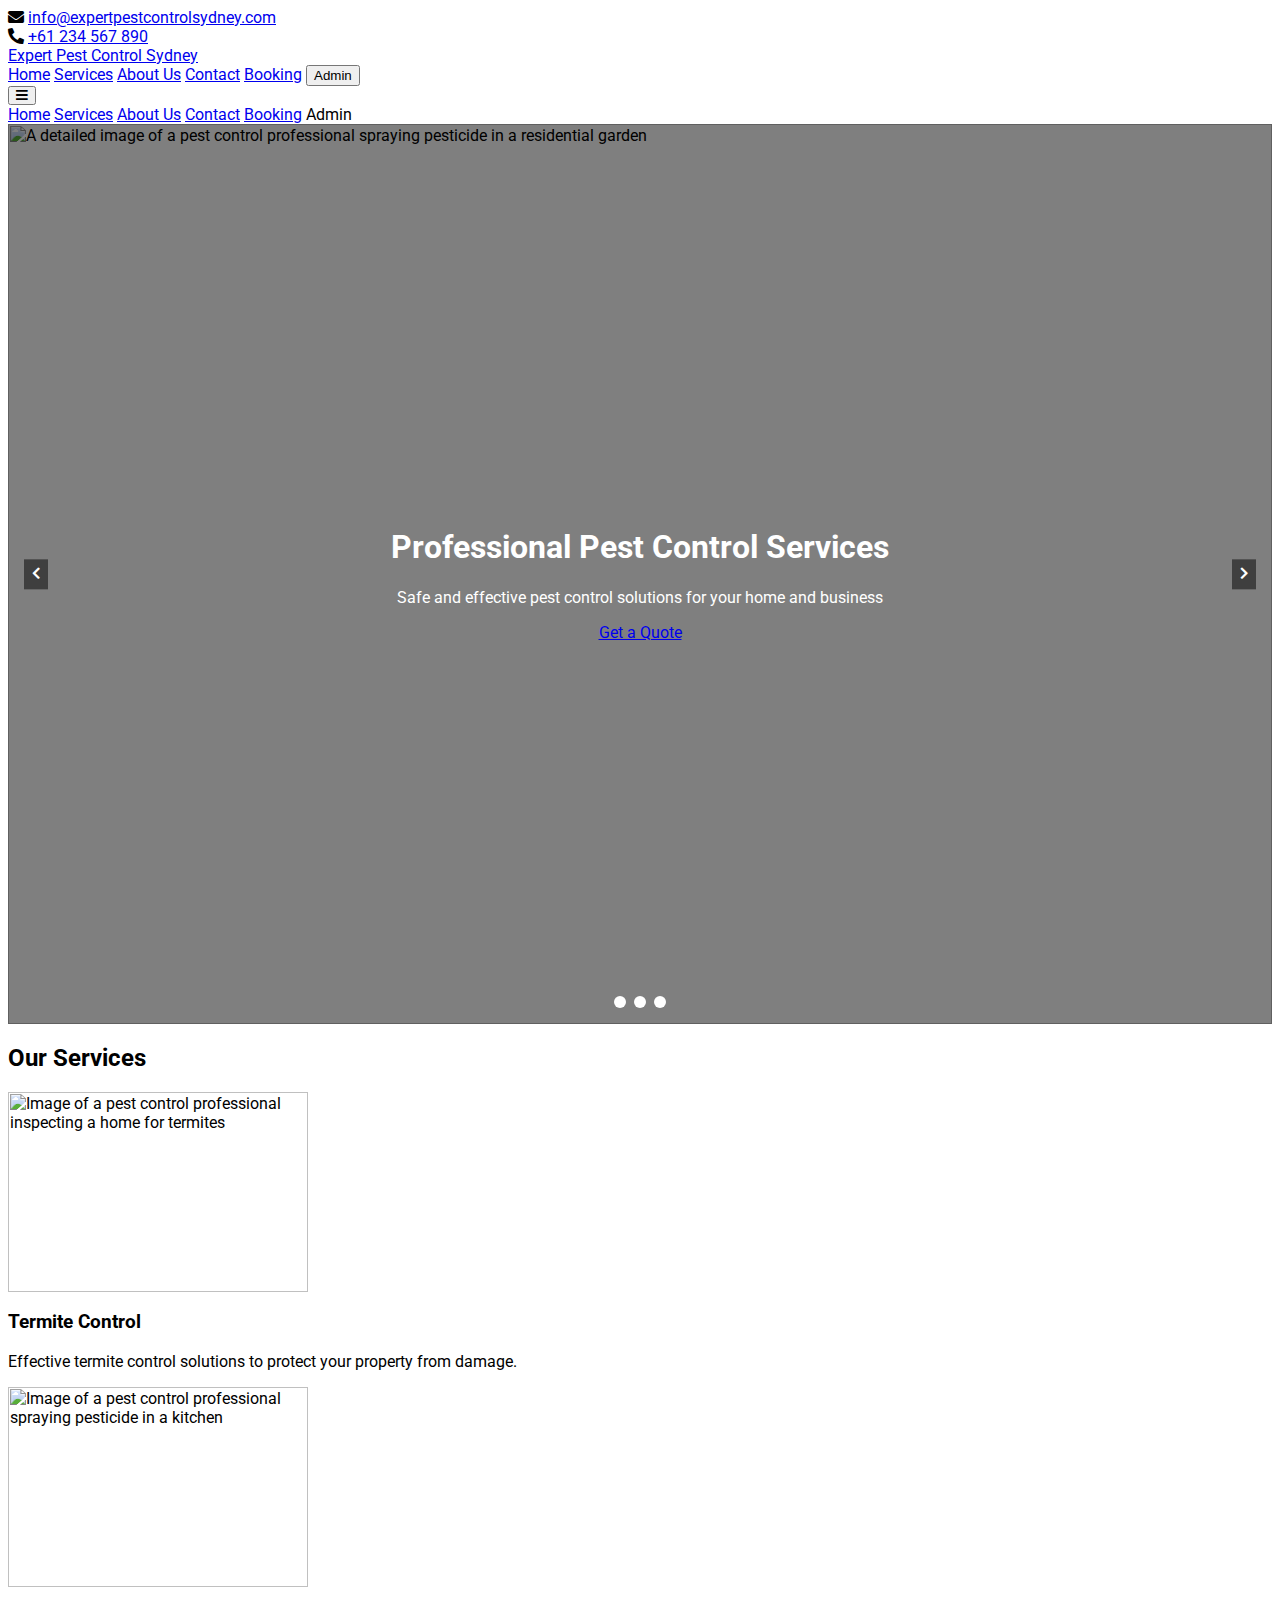
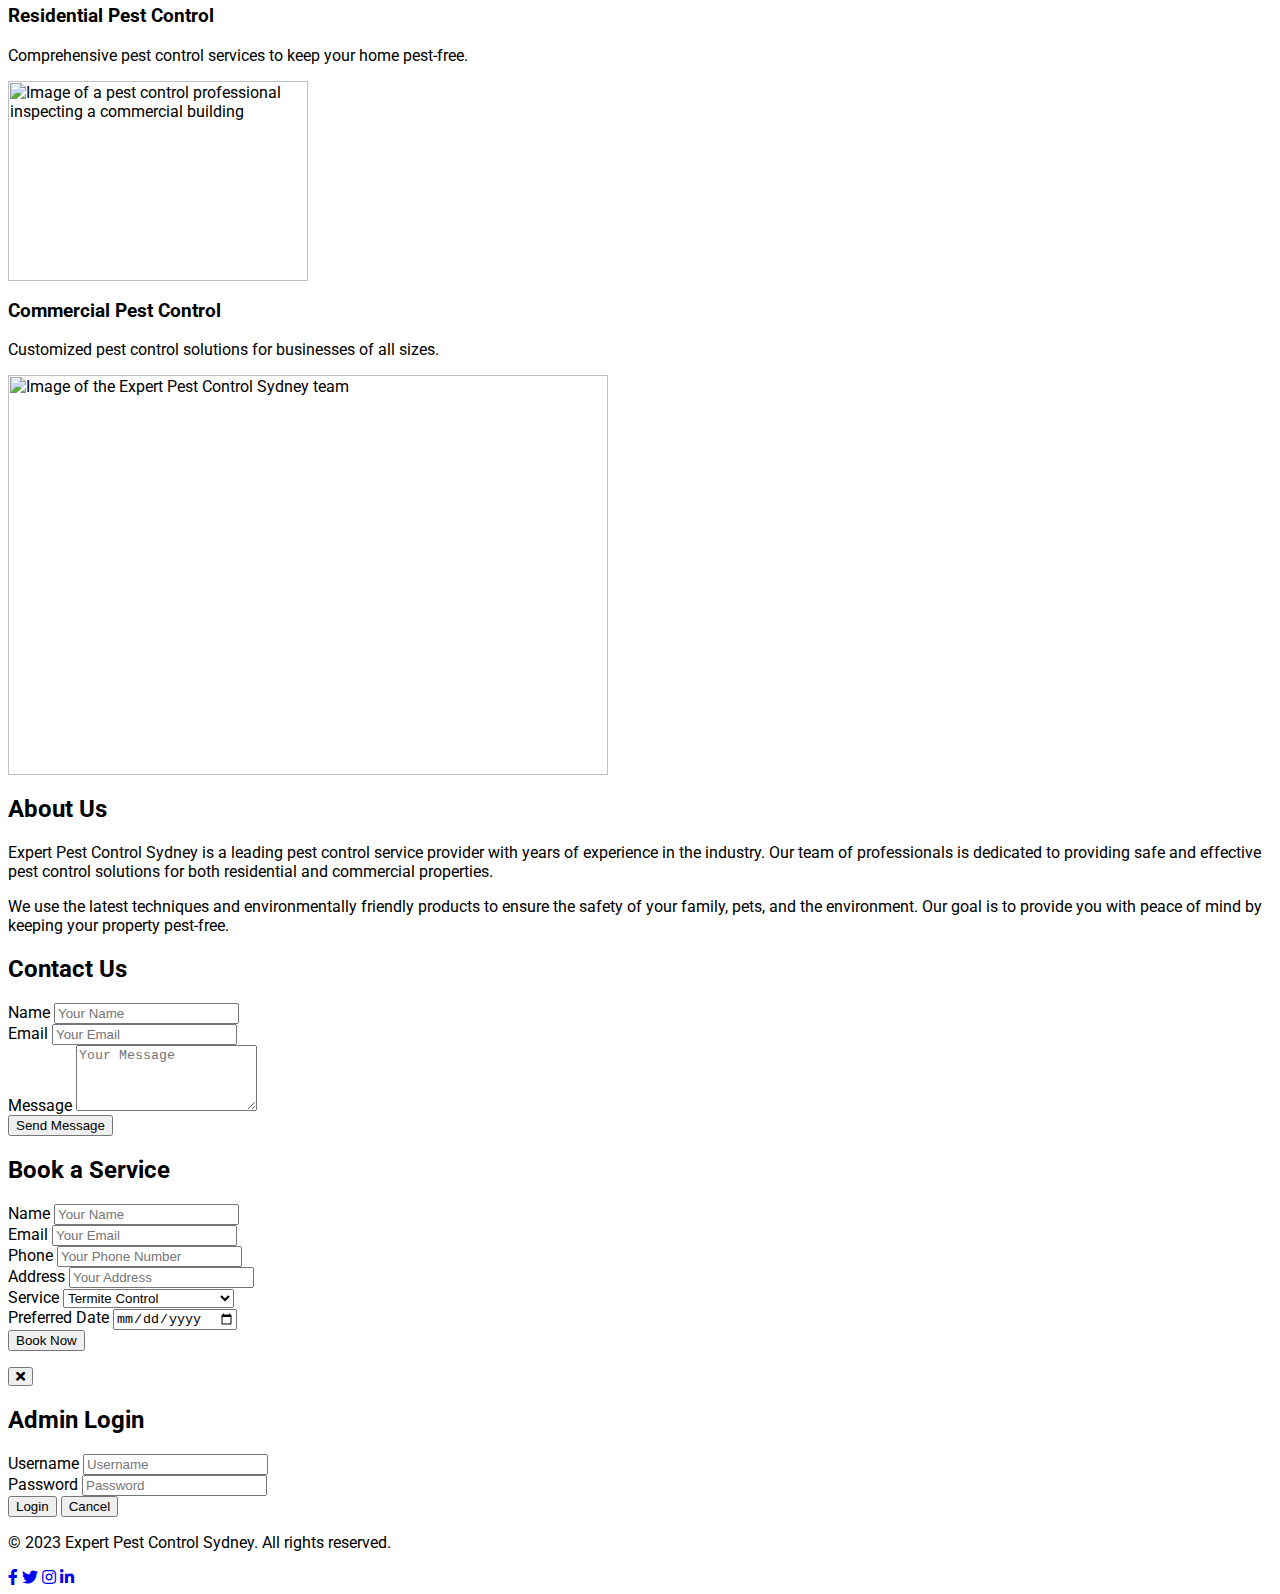
==== commit a95517c5: "admin button added frontend" ====
--- a/index.html
+++ b/index.html
@@ -105,7 +105,9 @@
                 <a class="hover:text-gray-300" href="#about">About Us</a>
                 <a class="hover:text-gray-300" href="#contact">Contact</a>
                 <a class="hover:text-gray-300" href="#booking">Booking</a>
+                <button class="bg-green-500 hover:bg-green-600 text-white py-2 px-4 rounded" id="admin-link">Admin</button>
             </nav>
+            
             <div class="md:hidden">
                 <button id="menu-button" class="text-white focus:outline-none">
                     <i class="fas fa-bars"></i>
@@ -118,6 +120,7 @@
             <a class="block py-2 hover:text-gray-300" href="#about">About Us</a>
             <a class="block py-2 hover:text-gray-300" href="#contact">Contact</a>
             <a class="block py-2 hover:text-gray-300" href="#booking">Booking</a>
+            <a class="block py-2 hover:text-gray-300 cursor-pointer" id="admin-link-mobile">Admin</a>
         </nav>
     </header>
     <!-- Hero Section -->
@@ -263,6 +266,27 @@
             </form>
         </div>
     </section>
+        <!-- Admin Login Modal -->
+<div id="admin-login-modal" class="fixed inset-0 flex items-center justify-center bg-black bg-opacity-50 hidden">
+    <div class="bg-white p-8 rounded-lg shadow-lg max-w-sm w-full relative">
+        <button class="absolute top-2 right-2 text-gray-700 hover:text-gray-900" onclick="closeAdminLoginModal()">
+            <i class="fas fa-times"></i>
+        </button>
+        <h2 class="text-2xl font-bold mb-4">Admin Login</h2>
+        <form id="login-form">
+            <div class="mb-4">
+                <label class="block text-left text-gray-700 font-bold mb-2" for="admin-username">Username</label>
+                <input class="w-full px-3 py-2 border rounded-lg" id="admin-username" placeholder="Username" type="text"/>
+            </div>
+            <div class="mb-4">
+                <label class="block text-left text-gray-700 font-bold mb-2" for="admin-password">Password</label>
+                <input class="w-full px-3 py-2 border rounded-lg" id="admin-password" placeholder="Password" type="password"/>
+            </div>
+            <button class="bg-green-500 hover:bg-green-600 text-white py-2 px-4 rounded" type="submit">Login</button>
+            <button class="bg-red-500 hover:bg-red-600 text-white py-2 px-4 rounded ml-2" type="button" onclick="closeAdminLoginModal()">Cancel</button>
+        </form>
+    </div>
+</div>
     <!-- Footer -->
     <footer class="bg-green-700 text-white py-6">
         <div class="container mx-auto text-center">
@@ -284,6 +308,31 @@
                 menu.classList.add('hidden');
             }
         });
+        document.getElementById('admin-link').addEventListener('click', function() {
+            document.getElementById('admin-login-modal').classList.remove('hidden');
+        });
+
+        document.getElementById('admin-link-mobile').addEventListener('click', function() {
+            document.getElementById('admin-login-modal').classList.remove('hidden');
+        });
+
+        function closeAdminLoginModal() {
+            document.getElementById('admin-login-modal').classList.add('hidden');
+        }
+
+        document.getElementById('login-form').addEventListener('submit', function(event) {
+            event.preventDefault();
+            var username = document.getElementById('admin-username').value;
+            var password = document.getElementById('admin-password').value;
+
+            // Simple authentication check (replace with real authentication logic)
+            if (username === 'admin' && password === 'password') {
+                document.getElementById('admin-login-modal').classList.add('hidden');
+                document.getElementById('admin').classList.remove('hidden');
+            } else {
+                alert('Invalid username or password');
+            }
+        });
 
         function sendEmail(event) {
             event.preventDefault();
@@ -324,7 +373,7 @@
             updateCarousel();
         }
 
-        setInterval(showNextItem, 5000);
+        setInterval(showNextItem, 100000);
     </script>
 </body>
 </html>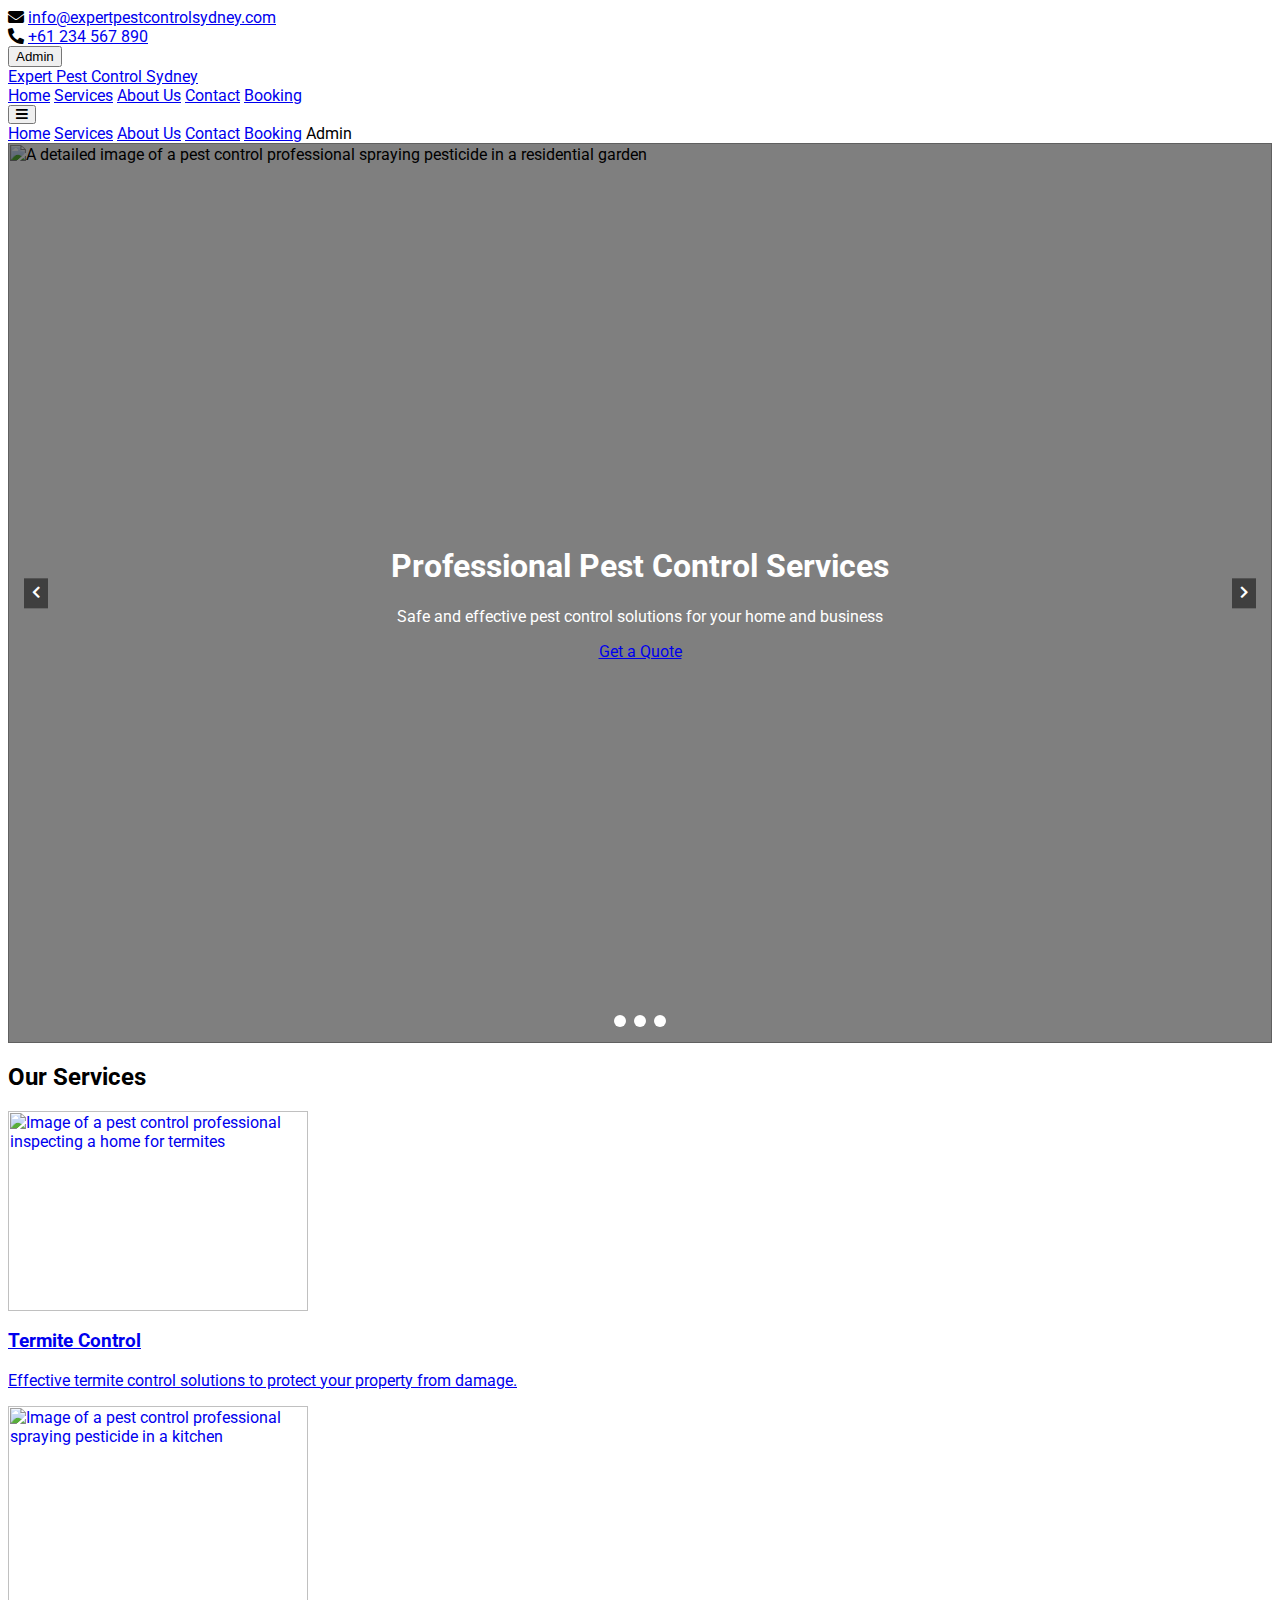
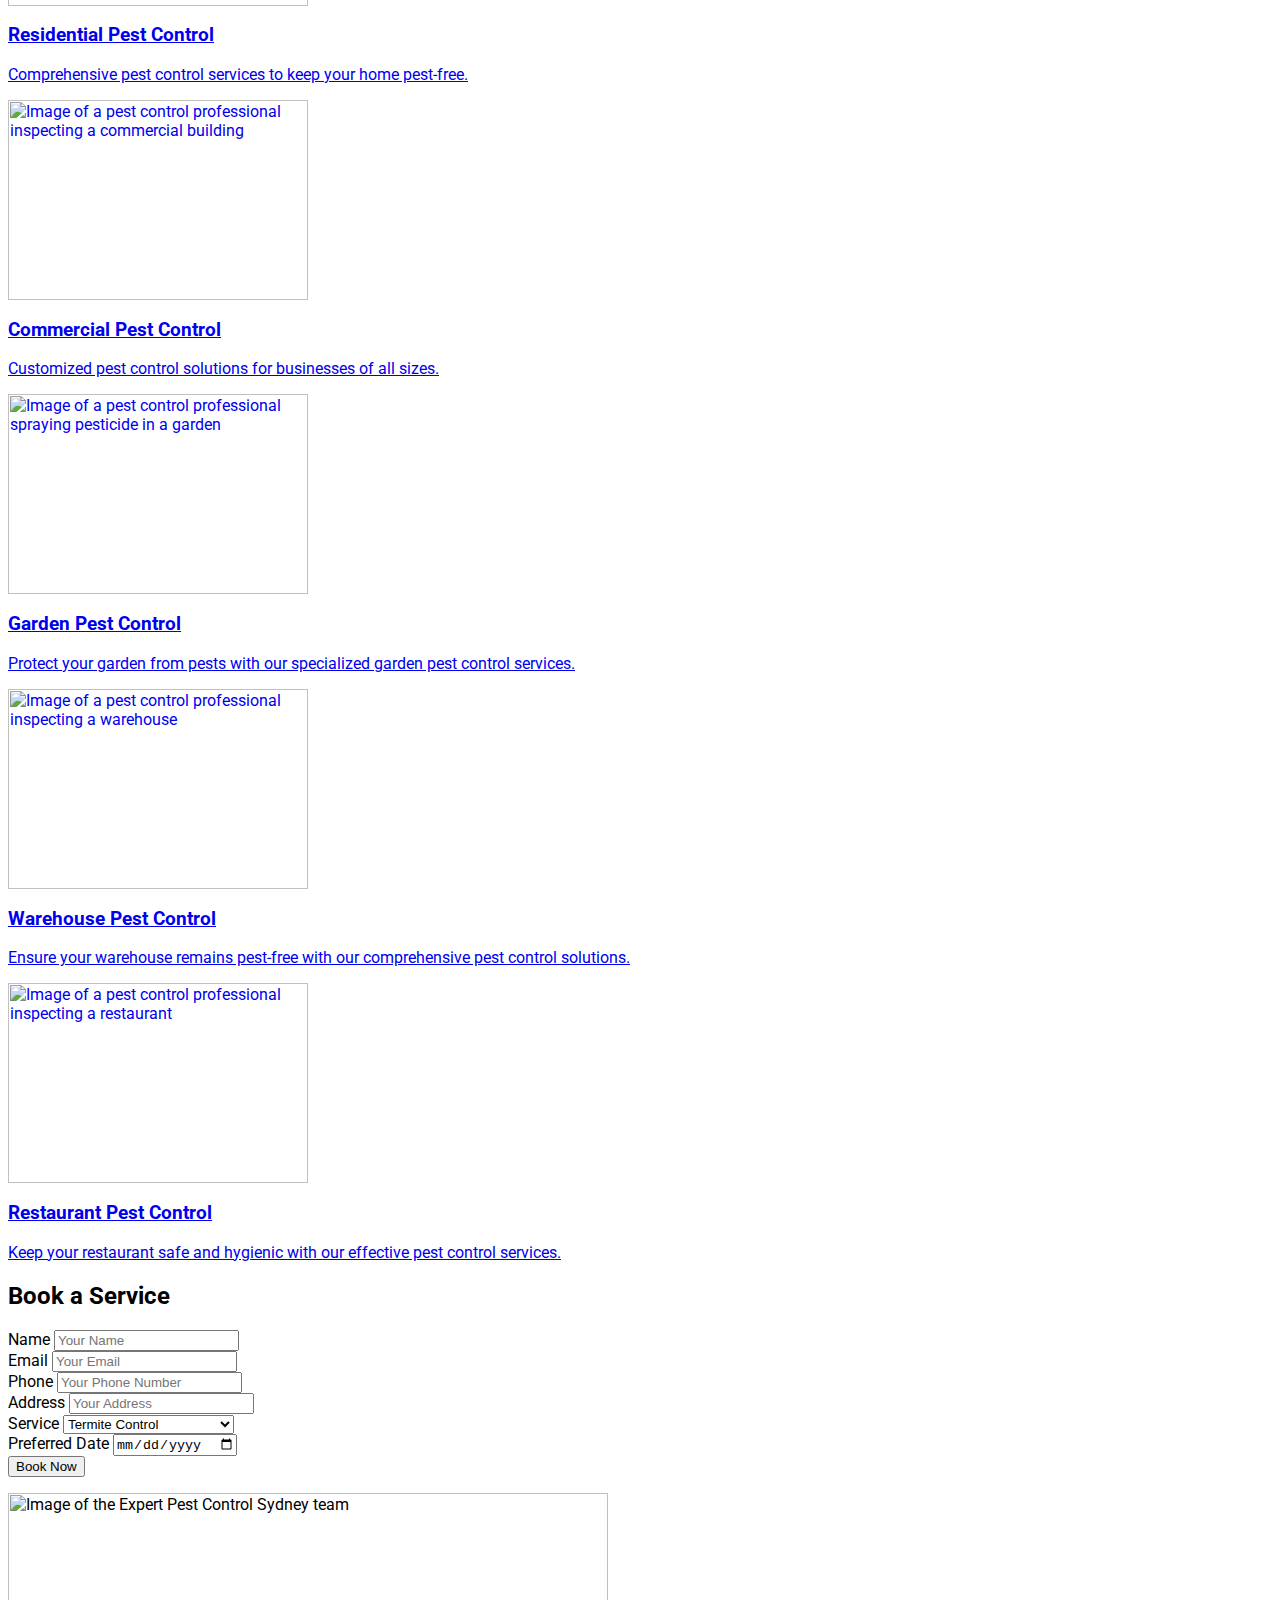
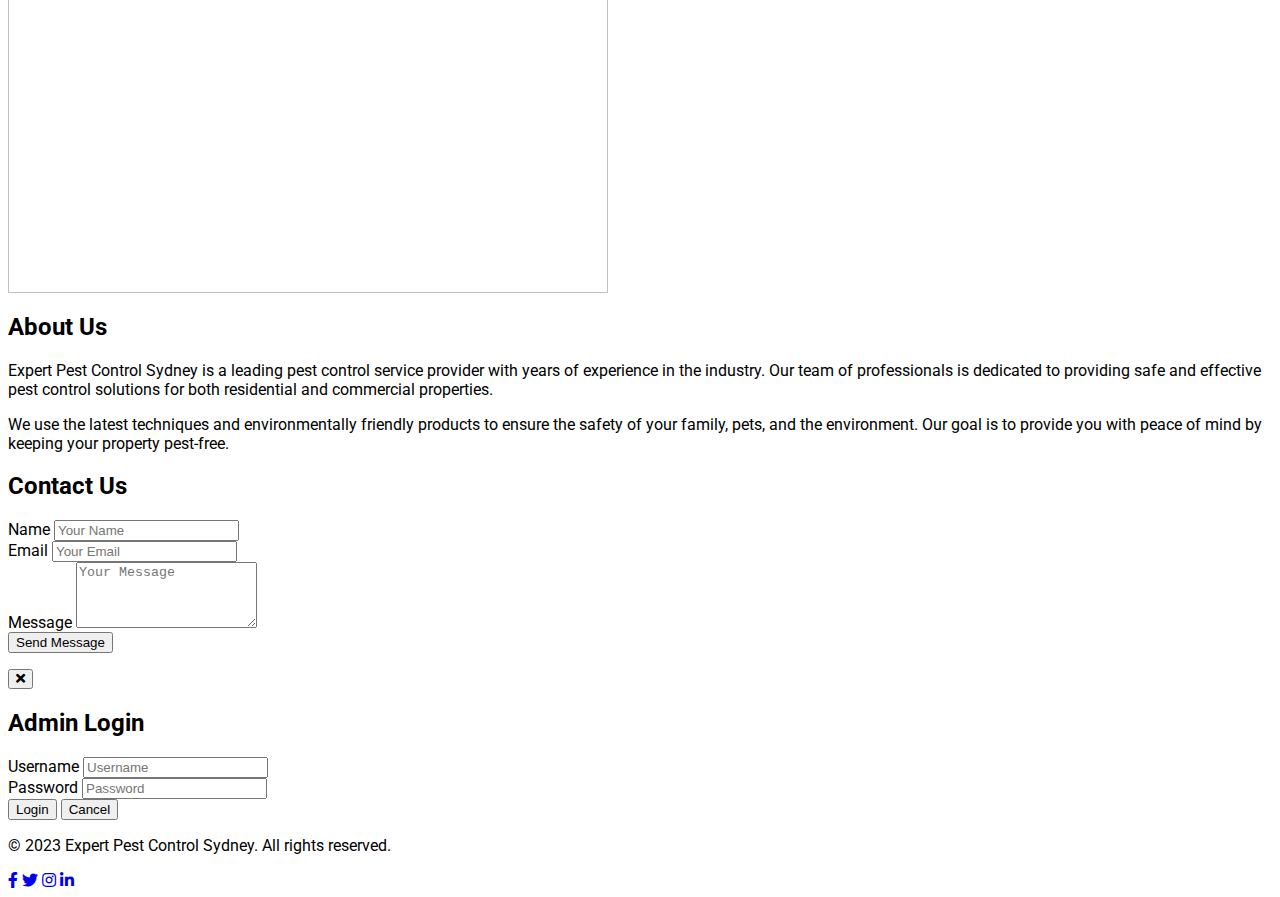
==== commit ae5fa308: "some changes made for index page" ====
--- a/index.html
+++ b/index.html
@@ -1,379 +1,751 @@
 <html lang="en">
-<head>
-    <meta charset="utf-8"/>
-    <meta content="width=device-width, initial-scale=1.0" name="viewport"/>
+  <head>
+    <meta charset="utf-8" />
+    <meta content="width=device-width, initial-scale=1.0" name="viewport" />
     <title>Expert Pest Control Sydney</title>
     <script src="https://cdn.tailwindcss.com"></script>
-    <link href="https://cdnjs.cloudflare.com/ajax/libs/font-awesome/5.15.3/css/all.min.css" rel="stylesheet"/>
-    <link href="https://fonts.googleapis.com/css2?family=Roboto:wght@400;700&display=swap" rel="stylesheet"/>
+    <link
+      href="https://cdnjs.cloudflare.com/ajax/libs/font-awesome/5.15.3/css/all.min.css"
+      rel="stylesheet"
+    />
+    <link
+      href="https://fonts.googleapis.com/css2?family=Roboto:wght@400;700&display=swap"
+      rel="stylesheet"
+    />
     <style>
-        body {
-            font-family: 'Roboto', sans-serif;
-        }
-        .carousel {
-            position: relative;
-            width: 100%;
-            height: 100vh;
-            overflow: hidden;
-        }
-        .carousel-inner {
-            display: flex;
-            transition: transform 0.5s ease-in-out;
-        }
-        .carousel-item {
-            min-width: 100%;
-            height: 100vh;
-            position: relative;
-        }
-        .carousel-item img {
-            width: 100%;
-            height: 100%;
-            object-fit: cover;
-        }
-        .carousel-item .overlay {
-            position: absolute;
-            top: 0;
-            left: 0;
-            width: 100%;
-            height: 100%;
-            background: rgba(0, 0, 0, 0.5);
-            display: flex;
-            justify-content: center;
-            align-items: center;
-            color: white;
-            text-align: center;
-        }
-        .carousel-arrow {
-            position: absolute;
-            top: 50%;
-            transform: translateY(-50%);
-            background: rgba(0, 0, 0, 0.5);
-            color: white;
-            padding: 0.5rem;
-            cursor: pointer;
-            border: none;
-        }
-        .carousel-arrow.left {
-            left: 1rem;
-        }
-        .carousel-arrow.right {
-            right: 1rem;
-        }
-        .carousel-dots {
-            position: absolute;
-            bottom: 1rem;
-            left: 50%;
-            transform: translateX(-50%);
-            display: flex;
-            gap: 0.5rem;
-        }
-        .carousel-dot {
-            width: 0.75rem;
-            height: 0.75rem;
-            background: white;
-            border-radius: 50%;
-            cursor: pointer;
-        }
-        .carousel-dot.active {
-            background: gray;
-        }
+      body {
+        font-family: "Roboto", sans-serif;
+      }
+      .carousel {
+        position: relative;
+        width: 100%;
+        height: 100vh;
+        overflow: hidden;
+      }
+      .carousel-inner {
+        display: flex;
+        transition: transform 0.5s ease-in-out;
+      }
+      .carousel-item {
+        min-width: 100%;
+        height: 100vh;
+        position: relative;
+      }
+      .carousel-item img {
+        width: 100%;
+        height: 100%;
+        object-fit: cover;
+      }
+      .carousel-item .overlay {
+        position: absolute;
+        top: 0;
+        left: 0;
+        width: 100%;
+        height: 100%;
+        background: rgba(0, 0, 0, 0.5);
+        display: flex;
+        justify-content: center;
+        align-items: center;
+        color: white;
+        text-align: center;
+      }
+      .carousel-arrow {
+        position: absolute;
+        top: 50%;
+        transform: translateY(-50%);
+        background: rgba(0, 0, 0, 0.5);
+        color: white;
+        padding: 0.5rem;
+        cursor: pointer;
+        border: none;
+      }
+      .carousel-arrow.left {
+        left: 1rem;
+      }
+      .carousel-arrow.right {
+        right: 1rem;
+      }
+      .carousel-dots {
+        position: absolute;
+        bottom: 1rem;
+        left: 50%;
+        transform: translateX(-50%);
+        display: flex;
+        gap: 0.5rem;
+      }
+      .carousel-dot {
+        width: 0.75rem;
+        height: 0.75rem;
+        background: white;
+        border-radius: 50%;
+        cursor: pointer;
+      }
+      .carousel-dot.active {
+        background: gray;
+      }
     </style>
-</head>
-<body class="bg-gray-100">
+  </head>
+  <body class="bg-gray-100">
     <!-- Top Bar -->
     <div class="bg-green-800 text-white py-2">
-        <div class="container mx-auto flex justify-between items-center px-6">
-            <div>
-                <i class="fas fa-envelope mr-2"></i>
-                <a class="hover:text-gray-300" href="mailto:info@expertpestcontrolsydney.com">info@expertpestcontrolsydney.com</a>
-            </div>
-            <div>
-                <i class="fas fa-phone-alt mr-2"></i>
-                <a class="hover:text-gray-300" href="tel:+61234567890">+61 234 567 890</a>
-            </div>
-        </div>
+      <div class="container mx-auto flex justify-between items-center px-6">
+        <div class="flex items-center space-x-4">
+          <div>
+            <i class="fas fa-envelope mr-2"></i>
+            <a
+              class="hover:text-gray-300"
+              href="mailto:info@expertpestcontrolsydney.com"
+              >info@expertpestcontrolsydney.com</a
+            >
+          </div>
+          <div>
+            <i class="fas fa-phone-alt mr-2"></i>
+            <a class="hover:text-gray-300" href="tel:+61234567890"
+              >+61 234 567 890</a
+            >
+          </div>
+        </div>
+        <button
+          class="bg-green-500 hover:bg-green-600 text-white py-2 px-4 rounded"
+          id="admin-link"
+        >
+          Admin
+        </button>
+      </div>
     </div>
     <!-- Header -->
     <header class="bg-green-700 text-white">
-        <div class="container mx-auto flex justify-between items-center py-4 px-6">
-            <div class="text-2xl font-bold">
-                <a href="#home">Expert Pest Control Sydney</a>
-            </div>
-            <nav class="space-x-4 hidden md:block">
-                <a class="hover:text-gray-300" href="#home">Home</a>
-                <a class="hover:text-gray-300" href="#services">Services</a>
-                <a class="hover:text-gray-300" href="#about">About Us</a>
-                <a class="hover:text-gray-300" href="#contact">Contact</a>
-                <a class="hover:text-gray-300" href="#booking">Booking</a>
-                <button class="bg-green-500 hover:bg-green-600 text-white py-2 px-4 rounded" id="admin-link">Admin</button>
-            </nav>
-            
-            <div class="md:hidden">
-                <button id="menu-button" class="text-white focus:outline-none">
-                    <i class="fas fa-bars"></i>
-                </button>
-            </div>
-        </div>
-        <nav id="mobile-menu" class="hidden md:hidden bg-green-700 text-white px-6 py-4">
-            <a class="block py-2 hover:text-gray-300" href="#home">Home</a>
-            <a class="block py-2 hover:text-gray-300" href="#services">Services</a>
-            <a class="block py-2 hover:text-gray-300" href="#about">About Us</a>
-            <a class="block py-2 hover:text-gray-300" href="#contact">Contact</a>
-            <a class="block py-2 hover:text-gray-300" href="#booking">Booking</a>
-            <a class="block py-2 hover:text-gray-300 cursor-pointer" id="admin-link-mobile">Admin</a>
+      <div
+        class="container mx-auto flex justify-between items-center py-4 px-6"
+      >
+        <div class="text-2xl font-bold">
+          <a href="#home">Expert Pest Control Sydney</a>
+        </div>
+        <nav class="space-x-4 hidden md:block">
+          <a class="hover:text-gray-300" href="#home">Home</a>
+          <a class="hover:text-gray-300" href="#services">Services</a>
+          <a class="hover:text-gray-300" href="#about">About Us</a>
+          <a class="hover:text-gray-300" href="#contact">Contact</a>
+          <a class="hover:text-gray-300" href="#booking">Booking</a>
         </nav>
+        <div class="md:hidden">
+          <button id="menu-button" class="text-white focus:outline-none">
+            <i class="fas fa-bars"></i>
+          </button>
+        </div>
+      </div>
+      <nav
+        id="mobile-menu"
+        class="hidden md:hidden bg-green-700 text-white px-6 py-4"
+      >
+        <a class="block py-2 hover:text-gray-300" href="#home">Home</a>
+        <a class="block py-2 hover:text-gray-300" href="#services">Services</a>
+        <a class="block py-2 hover:text-gray-300" href="#about">About Us</a>
+        <a class="block py-2 hover:text-gray-300" href="#contact">Contact</a>
+        <a class="block py-2 hover:text-gray-300" href="#booking">Booking</a>
+        <a
+          class="block py-2 hover:text-gray-300 cursor-pointer"
+          id="admin-link-mobile"
+          >Admin</a
+        >
+      </nav>
     </header>
     <!-- Hero Section -->
     <section id="home" class="relative">
-        <div class="carousel">
-            <div class="carousel-inner">
-                <div class="carousel-item">
-                    <img alt="A detailed image of a pest control professional spraying pesticide in a residential garden" src="https://storage.googleapis.com/a1aa/image/USMOsebcjM30r1eoPMHxOAoFxbzLkCxEWPGa9o9w0EY.jpg"/>
-                    <div class="overlay">
-                        <div>
-                            <h1 class="text-4xl font-bold mb-4">Professional Pest Control Services</h1>
-                            <p class="text-lg mb-6">Safe and effective pest control solutions for your home and business</p>
-                            <a class="bg-green-500 hover:bg-green-600 text-white py-2 px-4 rounded" href="#">Get a Quote</a>
-                        </div>
-                    </div>
-                </div>
-                <div class="carousel-item">
-                    <img alt="A detailed image of a pest control professional inspecting a commercial building" src="https://storage.googleapis.com/a1aa/image/PGE2JiU4VNk5PNTOatY3F1nlgDQLO2rsfu6bjEcuie4.jpg"/>
-                    <div class="overlay">
-                        <div>
-                            <h1 class="text-4xl font-bold mb-4">Commercial Pest Control Solutions</h1>
-                            <p class="text-lg mb-6">Customized pest control solutions for businesses of all sizes</p>
-                            <a class="bg-green-500 hover:bg-green-600 text-white py-2 px-4 rounded" href="#">Learn More</a>
-                        </div>
-                    </div>
-                </div>
-                <div class="carousel-item">
-                    <img alt="A detailed image of a pest control professional inspecting a home for termites" src="https://storage.googleapis.com/a1aa/image/ZLbmaskN9gI44k7u4gVZdzN05LHT-Wxic2BeHM8dMA0.jpg"/>
-                    <div class="overlay">
-                        <div>
-                            <h1 class="text-4xl font-bold mb-4">Termite Control Services</h1>
-                            <p class="text-lg mb-6">Effective termite control solutions to protect your property from damage</p>
-                            <a class="bg-green-500 hover:bg-green-600 text-white py-2 px-4 rounded" href="#">Get Protected</a>
-                            <a class="bg-blue-500 hover:bg-blue-600 text-white py-2 px-4 rounded ml-4" href="#booking">Book Now</a>
-                        </div>
-                    </div>
-                </div>
+      <div class="carousel">
+        <div class="carousel-inner">
+          <div class="carousel-item">
+            <img
+              alt="A detailed image of a pest control professional spraying pesticide in a residential garden"
+              src="https://storage.googleapis.com/a1aa/image/USMOsebcjM30r1eoPMHxOAoFxbzLkCxEWPGa9o9w0EY.jpg"
+            />
+            <div class="overlay">
+              <div>
+                <h1 class="text-4xl font-bold mb-4">
+                  Professional Pest Control Services
+                </h1>
+                <p class="text-lg mb-6">
+                  Safe and effective pest control solutions for your home and
+                  business
+                </p>
+                <a
+                  class="bg-green-500 hover:bg-green-600 text-white py-2 px-4 rounded"
+                  href="#"
+                  >Get a Quote</a
+                >
+              </div>
             </div>
-            <button class="carousel-arrow left" onclick="showPrevItem()">
-                <i class="fas fa-chevron-left"></i>
-            </button>
-            <button class="carousel-arrow right" onclick="showNextItem()">
-                <i class="fas fa-chevron-right"></i>
-            </button>
-            <div class="carousel-dots">
-                <div class="carousel-dot" onclick="goToItem(0)"></div>
-                <div class="carousel-dot" onclick="goToItem(1)"></div>
-                <div class="carousel-dot" onclick="goToItem(2)"></div>
+          </div>
+          <div class="carousel-item">
+            <img
+              alt="A detailed image of a pest control professional inspecting a commercial building"
+              src="https://storage.googleapis.com/a1aa/image/PGE2JiU4VNk5PNTOatY3F1nlgDQLO2rsfu6bjEcuie4.jpg"
+            />
+            <div class="overlay">
+              <div>
+                <h1 class="text-4xl font-bold mb-4">
+                  Commercial Pest Control Solutions
+                </h1>
+                <p class="text-lg mb-6">
+                  Customized pest control solutions for businesses of all sizes
+                </p>
+                <a
+                  class="bg-green-500 hover:bg-green-600 text-white py-2 px-4 rounded"
+                  href="#"
+                  >Learn More</a
+                >
+              </div>
             </div>
-        </div>
+          </div>
+          <div class="carousel-item">
+            <img
+              alt="A detailed image of a pest control professional inspecting a home for termites"
+              src="https://storage.googleapis.com/a1aa/image/ZLbmaskN9gI44k7u4gVZdzN05LHT-Wxic2BeHM8dMA0.jpg"
+            />
+            <div class="overlay">
+              <div>
+                <h1 class="text-4xl font-bold mb-4">
+                  Termite Control Services
+                </h1>
+                <p class="text-lg mb-6">
+                  Effective termite control solutions to protect your property
+                  from damage
+                </p>
+                <a
+                  class="bg-green-500 hover:bg-green-600 text-white py-2 px-4 rounded"
+                  href="#"
+                  >Get Protected</a
+                >
+                <a
+                  class="bg-blue-500 hover:bg-blue-600 text-white py-2 px-4 rounded ml-4"
+                  href="#booking"
+                  >Book Now</a
+                >
+              </div>
+            </div>
+          </div>
+        </div>
+        <button class="carousel-arrow left" onclick="showPrevItem()">
+          <i class="fas fa-chevron-left"></i>
+        </button>
+        <button class="carousel-arrow right" onclick="showNextItem()">
+          <i class="fas fa-chevron-right"></i>
+        </button>
+        <div class="carousel-dots">
+          <div class="carousel-dot" onclick="goToItem(0)"></div>
+          <div class="carousel-dot" onclick="goToItem(1)"></div>
+          <div class="carousel-dot" onclick="goToItem(2)"></div>
+        </div>
+      </div>
     </section>
     <!-- Services Section -->
     <section id="services" class="py-12">
-        <div class="container mx-auto text-center">
-            <h2 class="text-3xl font-bold mb-8">Our Services</h2>
-            <div class="grid grid-cols-1 md:grid-cols-3 gap-8">
-                <div class="bg-white p-6 rounded-lg shadow-lg">
-                    <img alt="Image of a pest control professional inspecting a home for termites" class="w-full h-40 object-cover mb-4" height="200" src="https://storage.googleapis.com/a1aa/image/ZLbmaskN9gI44k7u4gVZdzN05LHT-Wxic2BeHM8dMA0.jpg" width="300"/>
-                    <h3 class="text-xl font-bold mb-2">Termite Control</h3>
-                    <p>Effective termite control solutions to protect your property from damage.</p>
-                </div>
-                <div class="bg-white p-6 rounded-lg shadow-lg">
-                    <img alt="Image of a pest control professional spraying pesticide in a kitchen" class="w-full h-40 object-cover mb-4" height="200" src="https://storage.googleapis.com/a1aa/image/50-rWE9qo7Q2srTBpsdL5yVZ0Cwk8b-R0PozRDxxics.jpg" width="300"/>
-                    <h3 class="text-xl font-bold mb-2">Residential Pest Control</h3>
-                    <p>Comprehensive pest control services to keep your home pest-free.</p>
-                </div>
-                <div class="bg-white p-6 rounded-lg shadow-lg">
-                    <img alt="Image of a pest control professional inspecting a commercial building" class="w-full h-40 object-cover mb-4" height="200" src="https://storage.googleapis.com/a1aa/image/PGE2JiU4VNk5PNTOatY3F1nlgDQLO2rsfu6bjEcuie4.jpg" width="300"/>
-                    <h3 class="text-xl font-bold mb-2">Commercial Pest Control</h3>
-                    <p>Customized pest control solutions for businesses of all sizes.</p>
-                </div>
-            </div>
-        </div>
+      <div class="container mx-auto text-center">
+        <h2 class="text-3xl font-bold mb-8">Our Services</h2>
+        <div class="grid grid-cols-1 md:grid-cols-3 gap-8">
+          <a
+            href="#termite-control"
+            class="bg-white p-6 rounded-lg shadow-lg block"
+          >
+            <img
+              alt="Image of a pest control professional inspecting a home for termites"
+              class="w-full h-40 object-cover mb-4"
+              height="200"
+              src="https://storage.googleapis.com/a1aa/image/ZLbmaskN9gI44k7u4gVZdzN05LHT-Wxic2BeHM8dMA0.jpg"
+              width="300"
+            />
+            <h3 class="text-xl font-bold mb-2">Termite Control</h3>
+            <p>
+              Effective termite control solutions to protect your property from
+              damage.
+            </p>
+          </a>
+          <a
+            href="#residential-pest-control"
+            class="bg-white p-6 rounded-lg shadow-lg block"
+          >
+            <img
+              alt="Image of a pest control professional spraying pesticide in a kitchen"
+              class="w-full h-40 object-cover mb-4"
+              height="200"
+              src="https://storage.googleapis.com/a1aa/image/50-rWE9qo7Q2srTBpsdL5yVZ0Cwk8b-R0PozRDxxics.jpg"
+              width="300"
+            />
+            <h3 class="text-xl font-bold mb-2">Residential Pest Control</h3>
+            <p>
+              Comprehensive pest control services to keep your home pest-free.
+            </p>
+          </a>
+          <a
+            href="#commercial-pest-control"
+            class="bg-white p-6 rounded-lg shadow-lg block"
+          >
+            <img
+              alt="Image of a pest control professional inspecting a commercial building"
+              class="w-full h-40 object-cover mb-4"
+              height="200"
+              src="https://storage.googleapis.com/a1aa/image/PGE2JiU4VNk5PNTOatY3F1nlgDQLO2rsfu6bjEcuie4.jpg"
+              width="300"
+            />
+            <h3 class="text-xl font-bold mb-2">Commercial Pest Control</h3>
+            <p>
+              Customized pest control solutions for businesses of all sizes.
+            </p>
+          </a>
+          <a
+            href="#garden-pest-control"
+            class="bg-white p-6 rounded-lg shadow-lg block"
+          >
+            <img
+              alt="Image of a pest control professional spraying pesticide in a garden"
+              class="w-full h-40 object-cover mb-4"
+              height="200"
+              src="https://storage.googleapis.com/a1aa/image/eub0J6LBj7EqYWaBsHvdNhKslxG0nzRI35UTVoNJjYk.jpg"
+              width="300"
+            />
+            <h3 class="text-xl font-bold mb-2">Garden Pest Control</h3>
+            <p>
+              Protect your garden from pests with our specialized garden pest
+              control services.
+            </p>
+          </a>
+          <a
+            href="#warehouse-pest-control"
+            class="bg-white p-6 rounded-lg shadow-lg block"
+          >
+            <img
+              alt="Image of a pest control professional inspecting a warehouse"
+              class="w-full h-40 object-cover mb-4"
+              height="200"
+              src="https://storage.googleapis.com/a1aa/image/6f7EcDLApt5J41BdHX1Yp8cVGuYO9M8_VTPmHVEthu8.jpg"
+              width="300"
+            />
+            <h3 class="text-xl font-bold mb-2">Warehouse Pest Control</h3>
+            <p>
+              Ensure your warehouse remains pest-free with our comprehensive
+              pest control solutions.
+            </p>
+          </a>
+          <a
+            href="#restaurant-pest-control"
+            class="bg-white p-6 rounded-lg shadow-lg block"
+          >
+            <img
+              alt="Image of a pest control professional inspecting a restaurant"
+              class="w-full h-40 object-cover mb-4"
+              height="200"
+              src="https://storage.googleapis.com/a1aa/image/80QDW81apC-7ZiMBors6oUafwFyhfEy9yxEHfYDBBQE.jpg"
+              width="300"
+            />
+            <h3 class="text-xl font-bold mb-2">Restaurant Pest Control</h3>
+            <p>
+              Keep your restaurant safe and hygienic with our effective pest
+              control services.
+            </p>
+          </a>
+        </div>
+      </div>
+    </section>
+    <!-- Booking Section -->
+    <section id="booking" class="py-12 bg-green-100">
+      <div class="container mx-auto text-center">
+        <h2 class="text-3xl font-bold mb-8">Book a Service</h2>
+        <form class="max-w-lg mx-auto bg-white p-8 rounded-lg shadow-lg">
+          <div class="mb-4">
+            <label
+              class="block text-left text-gray-700 font-bold mb-2"
+              for="booking-name"
+              >Name</label
+            >
+            <input
+              class="w-full px-3 py-2 border rounded-lg"
+              id="booking-name"
+              placeholder="Your Name"
+              type="text"
+            />
+          </div>
+          <div class="mb-4">
+            <label
+              class="block text-left text-gray-700 font-bold mb-2"
+              for="booking-email"
+              >Email</label
+            >
+            <input
+              class="w-full px-3 py-2 border rounded-lg"
+              id="booking-email"
+              placeholder="Your Email"
+              type="email"
+            />
+          </div>
+          <div class="mb-4">
+            <label
+              class="block text-left text-gray-700 font-bold mb-2"
+              for="booking-phone"
+              >Phone</label
+            >
+            <input
+              class="w-full px-3 py-2 border rounded-lg"
+              id="booking-phone"
+              placeholder="Your Phone Number"
+              type="tel"
+            />
+          </div>
+          <div class="mb-4">
+            <label
+              class="block text-left text-gray-700 font-bold mb-2"
+              for="booking-address"
+              >Address</label
+            >
+            <input
+              class="w-full px-3 py-2 border rounded-lg"
+              id="booking-address"
+              placeholder="Your Address"
+              type="text"
+            />
+          </div>
+          <div class="mb-4">
+            <label
+              class="block text-left text-gray-700 font-bold mb-2"
+              for="booking-service"
+              >Service</label
+            >
+            <select
+              class="w-full px-3 py-2 border rounded-lg"
+              id="booking-service"
+            >
+              <option>Termite Control</option>
+              <option>Residential Pest Control</option>
+              <option>Commercial Pest Control</option>
+              <option>Garden Pest Control</option>
+              <option>Warehouse Pest Control</option>
+              <option>Restaurant Pest Control</option>
+            </select>
+          </div>
+          <div class="mb-4">
+            <label
+              class="block text-left text-gray-700 font-bold mb-2"
+              for="booking-date"
+              >Preferred Date</label
+            >
+            <input
+              class="w-full px-3 py-2 border rounded-lg"
+              id="booking-date"
+              type="date"
+            />
+          </div>
+          <button
+            class="bg-green-500 hover:bg-green-600 text-white py-2 px-4 rounded"
+            type="submit"
+          >
+            Book Now
+          </button>
+        </form>
+      </div>
     </section>
     <!-- About Us Section -->
     <section id="about" class="bg-gray-200 py-12">
-        <div class="container mx-auto flex flex-col md:flex-row items-center">
-            <div class="md:w-1/2 mb-8 md:mb-0">
-                <img alt="Image of the Expert Pest Control Sydney team" class="w-full h-auto rounded-lg shadow-lg" height="400" src="https://storage.googleapis.com/a1aa/image/cd_-RJypvmAPaVaMIW448K9AcoJ6goe3DmPguF_-HdE.jpg" width="600"/>
-            </div>
-            <div class="md:w-1/2 md:pl-12">
-                <h2 class="text-3xl font-bold mb-4">About Us</h2>
-                <p class="mb-4">Expert Pest Control Sydney is a leading pest control service provider with years of experience in the industry. Our team of professionals is dedicated to providing safe and effective pest control solutions for both residential and commercial properties.</p>
-                <p>We use the latest techniques and environmentally friendly products to ensure the safety of your family, pets, and the environment. Our goal is to provide you with peace of mind by keeping your property pest-free.</p>
-            </div>
-        </div>
+      <div class="container mx-auto flex flex-col md:flex-row items-center">
+        <div class="md:w-1/2 mb-8 md:mb-0">
+          <img
+            alt="Image of the Expert Pest Control Sydney team"
+            class="w-full h-auto rounded-lg shadow-lg"
+            height="400"
+            src="https://storage.googleapis.com/a1aa/image/cd_-RJypvmAPaVaMIW448K9AcoJ6goe3DmPguF_-HdE.jpg"
+            width="600"
+          />
+        </div>
+        <div class="md:w-1/2 md:pl-12">
+          <h2 class="text-3xl font-bold mb-4">About Us</h2>
+          <p class="mb-4">
+            Expert Pest Control Sydney is a leading pest control service
+            provider with years of experience in the industry. Our team of
+            professionals is dedicated to providing safe and effective pest
+            control solutions for both residential and commercial properties.
+          </p>
+          <p>
+            We use the latest techniques and environmentally friendly products
+            to ensure the safety of your family, pets, and the environment. Our
+            goal is to provide you with peace of mind by keeping your property
+            pest-free.
+          </p>
+        </div>
+      </div>
     </section>
     <!-- Contact Section -->
     <section id="contact" class="py-12">
-        <div class="container mx-auto text-center">
-            <h2 class="text-3xl font-bold mb-8">Contact Us</h2>
-            <form class="max-w-lg mx-auto bg-white p-8 rounded-lg shadow-lg" onsubmit="sendEmail(event)">
-                <div class="mb-4">
-                    <label class="block text-left text-gray-700 font-bold mb-2" for="name">Name</label>
-                    <input class="w-full px-3 py-2 border rounded-lg" id="name" placeholder="Your Name" type="text"/>
-                </div>
-                <div class="mb-4">
-                    <label class="block text-left text-gray-700 font-bold mb-2" for="email">Email</label>
-                    <input class="w-full px-3 py-2 border rounded-lg" id="email" placeholder="Your Email" type="email"/>
-                </div>
-                <div class="mb-4">
-                    <label class="block text-left text-gray-700 font-bold mb-2" for="message">Message</label>
-                    <textarea class="w-full px-3 py-2 border rounded-lg" id="message" placeholder="Your Message" rows="4"></textarea>
-                </div>
-                <button class="bg-green-500 hover:bg-green-600 text-white py-2 px-4 rounded" type="submit">Send Message</button>
-            </form>
-        </div>
+      <div class="container mx-auto text-center">
+        <h2 class="text-3xl font-bold mb-8">Contact Us</h2>
+        <form
+          class="max-w-lg mx-auto bg-white p-8 rounded-lg shadow-lg"
+          onsubmit="sendEmail(event)"
+        >
+          <div class="mb-4">
+            <label
+              class="block text-left text-gray-700 font-bold mb-2"
+              for="name"
+              >Name</label
+            >
+            <input
+              class="w-full px-3 py-2 border rounded-lg"
+              id="name"
+              placeholder="Your Name"
+              type="text"
+            />
+          </div>
+          <div class="mb-4">
+            <label
+              class="block text-left text-gray-700 font-bold mb-2"
+              for="email"
+              >Email</label
+            >
+            <input
+              class="w-full px-3 py-2 border rounded-lg"
+              id="email"
+              placeholder="Your Email"
+              type="email"
+            />
+          </div>
+          <div class="mb-4">
+            <label
+              class="block text-left text-gray-700 font-bold mb-2"
+              for="message"
+              >Message</label
+            >
+            <textarea
+              class="w-full px-3 py-2 border rounded-lg"
+              id="message"
+              placeholder="Your Message"
+              rows="4"
+            ></textarea>
+          </div>
+          <button
+            class="bg-green-500 hover:bg-green-600 text-white py-2 px-4 rounded"
+            type="submit"
+          >
+            Send Message
+          </button>
+        </form>
+      </div>
     </section>
-    <!-- Booking Section -->
-    <section id="booking" class="py-12 bg-gray-100">
-        <div class="container mx-auto text-center">
-            <h2 class="text-3xl font-bold mb-8">Book a Service</h2>
-            <form class="max-w-lg mx-auto bg-white p-8 rounded-lg shadow-lg">
-                <div class="mb-4">
-                    <label class="block text-left text-gray-700 font-bold mb-2" for="booking-name">Name</label>
-                    <input class="w-full px-3 py-2 border rounded-lg" id="booking-name" placeholder="Your Name" type="text"/>
-                </div>
-                <div class="mb-4">
-                    <label class="block text-left text-gray-700 font-bold mb-2" for="booking-email">Email</label>
-                    <input class="w-full px-3 py-2 border rounded-lg" id="booking-email" placeholder="Your Email" type="email"/>
-                </div>
-                <div class="mb-4">
-                    <label class="block text-left text-gray-700 font-bold mb-2" for="booking-phone">Phone</label>
-                    <input class="w-full px-3 py-2 border rounded-lg" id="booking-phone" placeholder="Your Phone Number" type="tel"/>
-                </div>
-                <div class="mb-4">
-                    <label class="block text-left text-gray-700 font-bold mb-2" for="booking-address">Address</label>
-                    <input class="w-full px-3 py-2 border rounded-lg" id="booking-address" placeholder="Your Address" type="text"/>
-                </div>
-                <div class="mb-4">
-                    <label class="block text-left text-gray-700 font-bold mb-2" for="booking-service">Service</label>
-                    <select class="w-full px-3 py-2 border rounded-lg" id="booking-service">
-                        <option>Termite Control</option>
-                        <option>Residential Pest Control</option>
-                        <option>Commercial Pest Control</option>
-                    </select>
-                </div>
-                <div class="mb-4">
-                    <label class="block text-left text-gray-700 font-bold mb-2" for="booking-date">Preferred Date</label>
-                    <input class="w-full px-3 py-2 border rounded-lg" id="booking-date" type="date"/>
-                </div>
-                <button class="bg-green-500 hover:bg-green-600 text-white py-2 px-4 rounded" type="submit">Book Now</button>
-            </form>
-        </div>
-    </section>
-        <!-- Admin Login Modal -->
-<div id="admin-login-modal" class="fixed inset-0 flex items-center justify-center bg-black bg-opacity-50 hidden">
-    <div class="bg-white p-8 rounded-lg shadow-lg max-w-sm w-full relative">
-        <button class="absolute top-2 right-2 text-gray-700 hover:text-gray-900" onclick="closeAdminLoginModal()">
-            <i class="fas fa-times"></i>
+    <!-- Admin Login Modal -->
+    <div
+      id="admin-login-modal"
+      class="fixed inset-0 flex items-center justify-center bg-black bg-opacity-50 hidden"
+    >
+      <div class="bg-white p-8 rounded-lg shadow-lg max-w-sm w-full relative">
+        <button
+          class="absolute top-2 right-2 text-gray-700 hover:text-gray-900"
+          onclick="closeAdminLoginModal()"
+        >
+          <i class="fas fa-times"></i>
         </button>
         <h2 class="text-2xl font-bold mb-4">Admin Login</h2>
         <form id="login-form">
-            <div class="mb-4">
-                <label class="block text-left text-gray-700 font-bold mb-2" for="admin-username">Username</label>
-                <input class="w-full px-3 py-2 border rounded-lg" id="admin-username" placeholder="Username" type="text"/>
-            </div>
-            <div class="mb-4">
-                <label class="block text-left text-gray-700 font-bold mb-2" for="admin-password">Password</label>
-                <input class="w-full px-3 py-2 border rounded-lg" id="admin-password" placeholder="Password" type="password"/>
-            </div>
-            <button class="bg-green-500 hover:bg-green-600 text-white py-2 px-4 rounded" type="submit">Login</button>
-            <button class="bg-red-500 hover:bg-red-600 text-white py-2 px-4 rounded ml-2" type="button" onclick="closeAdminLoginModal()">Cancel</button>
+          <div class="mb-4">
+            <label
+              class="block text-left text-gray-700 font-bold mb-2"
+              for="admin-username"
+              >Username</label
+            >
+            <input
+              class="w-full px-3 py-2 border rounded-lg"
+              id="admin-username"
+              placeholder="Username"
+              type="text"
+            />
+          </div>
+          <div class="mb-4">
+            <label
+              class="block text-left text-gray-700 font-bold mb-2"
+              for="admin-password"
+              >Password</label
+            >
+            <input
+              class="w-full px-3 py-2 border rounded-lg"
+              id="admin-password"
+              placeholder="Password"
+              type="password"
+            />
+          </div>
+          <button
+            class="bg-green-500 hover:bg-green-600 text-white py-2 px-4 rounded"
+            type="submit"
+          >
+            Login
+          </button>
+          <button
+            class="bg-red-500 hover:bg-red-600 text-white py-2 px-4 rounded ml-2"
+            type="button"
+            onclick="closeAdminLoginModal()"
+          >
+            Cancel
+          </button>
         </form>
+      </div>
     </div>
-</div>
     <!-- Footer -->
     <footer class="bg-green-700 text-white py-6">
-        <div class="container mx-auto text-center">
-            <p>© 2023 Expert Pest Control Sydney. All rights reserved.</p>
-            <div class="mt-4 space-x-4">
-                <a class="hover:text-gray-300" href="#"><i class="fab fa-facebook-f"></i></a>
-                <a class="hover:text-gray-300" href="#"><i class="fab fa-twitter"></i></a>
-                <a class="hover:text-gray-300" href="#"><i class="fab fa-instagram"></i></a>
-                <a class="hover:text-gray-300" href="#"><i class="fab fa-linkedin-in"></i></a>
-            </div>
-        </div>
+      <div class="container mx-auto text-center">
+        <p>© 2023 Expert Pest Control Sydney. All rights reserved.</p>
+        <div class="mt-4 space-x-4">
+          <a class="hover:text-gray-300" href="#"
+            ><i class="fab fa-facebook-f"></i
+          ></a>
+          <a class="hover:text-gray-300" href="#"
+            ><i class="fab fa-twitter"></i
+          ></a>
+          <a class="hover:text-gray-300" href="#"
+            ><i class="fab fa-instagram"></i
+          ></a>
+          <a class="hover:text-gray-300" href="#"
+            ><i class="fab fa-linkedin-in"></i
+          ></a>
+        </div>
+      </div>
     </footer>
     <script>
-        document.getElementById('menu-button').addEventListener('click', function() {
-            var menu = document.getElementById('mobile-menu');
-            if (menu.classList.contains('hidden')) {
-                menu.classList.remove('hidden');
-            } else {
-                menu.classList.add('hidden');
-            }
+      const adminCredentials = {
+        username: "admin", // Set your desired admin username
+        password: "password", // Set your desired admin password
+      };
+
+      document
+        .getElementById("admin-link")
+        .addEventListener("click", function () {
+          document
+            .getElementById("admin-login-modal")
+            .classList.remove("hidden");
         });
-        document.getElementById('admin-link').addEventListener('click', function() {
-            document.getElementById('admin-login-modal').classList.remove('hidden');
+
+      document
+        .getElementById("admin-link-mobile")
+        .addEventListener("click", function () {
+          document
+            .getElementById("admin-login-modal")
+            .classList.remove("hidden");
         });
 
-        document.getElementById('admin-link-mobile').addEventListener('click', function() {
-            document.getElementById('admin-login-modal').classList.remove('hidden');
+      function closeAdminLoginModal() {
+        document.getElementById("admin-login-modal").classList.add("hidden");
+      }
+
+      document
+        .getElementById("login-form")
+        .addEventListener("submit", function (event) {
+          event.preventDefault();
+          var username = document.getElementById("admin-username").value;
+          var password = document.getElementById("admin-password").value;
+
+          // Check against the defined admin credentials
+          if (
+            username === adminCredentials.username &&
+            password === adminCredentials.password
+          ) {
+            document
+              .getElementById("admin-login-modal")
+              .classList.add("hidden");
+            window.location.href = "admin-dashboard.html"; // Admin Dashboard page
+          } else {
+            alert("Invalid username or password");
+          }
         });
 
-        function closeAdminLoginModal() {
-            document.getElementById('admin-login-modal').classList.add('hidden');
-        }
-
-        document.getElementById('login-form').addEventListener('submit', function(event) {
-            event.preventDefault();
-            var username = document.getElementById('admin-username').value;
-            var password = document.getElementById('admin-password').value;
-
-            // Simple authentication check (replace with real authentication logic)
-            if (username === 'admin' && password === 'password') {
-                document.getElementById('admin-login-modal').classList.add('hidden');
-                document.getElementById('admin').classList.remove('hidden');
-            } else {
-                alert('Invalid username or password');
-            }
+      document
+        .getElementById("menu-button")
+        .addEventListener("click", function () {
+          var menu = document.getElementById("mobile-menu");
+          if (menu.classList.contains("hidden")) {
+            menu.classList.remove("hidden");
+          } else {
+            menu.classList.add("hidden");
+          }
         });
-
-        function sendEmail(event) {
-            event.preventDefault();
-            var name = document.getElementById('name').value;
-            var email = document.getElementById('email').value;
-            var message = document.getElementById('message').value;
-            var mailtoLink = 'mailto:info@expertpestcontrolsydney.com?subject=Contact%20Form%20Submission&body=' + 
-                             'Name: ' + encodeURIComponent(name) + '%0A' + 
-                             'Email: ' + encodeURIComponent(email) + '%0A' + 
-                             'Message: ' + encodeURIComponent(message);
-            window.location.href = mailtoLink;
-        }
-
-        let currentIndex = 0;
-        const items = document.querySelectorAll('.carousel-item');
-        const dots = document.querySelectorAll('.carousel-dot');
-        const totalItems = items.length;
-
-        function updateCarousel() {
-            document.querySelector('.carousel-inner').style.transform = `translateX(-${currentIndex * 100}%)`;
-            dots.forEach((dot, index) => {
-                dot.classList.toggle('active', index === currentIndex);
-            });
-        }
-
-        function showNextItem() {
-            currentIndex = (currentIndex + 1) % totalItems;
-            updateCarousel();
-        }
-
-        function showPrevItem() {
-            currentIndex = (currentIndex - 1 + totalItems) % totalItems;
-            updateCarousel();
-        }
-
-        function goToItem(index) {
-            currentIndex = index;
-            updateCarousel();
-        }
-
-        setInterval(showNextItem, 100000);
+      document
+        .getElementById("admin-link")
+        .addEventListener("click", function () {
+          document
+            .getElementById("admin-login-modal")
+            .classList.remove("hidden");
+        });
+
+      document
+        .getElementById("admin-link-mobile")
+        .addEventListener("click", function () {
+          document
+            .getElementById("admin-login-modal")
+            .classList.remove("hidden");
+        });
+
+      function closeAdminLoginModal() {
+        document.getElementById("admin-login-modal").classList.add("hidden");
+      }
+
+      document
+        .getElementById("login-form")
+        .addEventListener("submit", function (event) {
+          event.preventDefault();
+          var username = document.getElementById("admin-username").value;
+          var password = document.getElementById("admin-password").value;
+
+          // Simple authentication check (replace with real authentication logic)
+          if (username === "admin" && password === "password") {
+            document
+              .getElementById("admin-login-modal")
+              .classList.add("hidden");
+            document.getElementById("admin").classList.remove("hidden");
+          } else {
+            alert("Invalid username or password");
+          }
+        });
+
+      function sendEmail(event) {
+        event.preventDefault();
+        var name = document.getElementById("name").value;
+        var email = document.getElementById("email").value;
+        var message = document.getElementById("message").value;
+        var mailtoLink =
+          "mailto:info@expertpestcontrolsydney.com?subject=Contact%20Form%20Submission&body=" +
+          "Name: " +
+          encodeURIComponent(name) +
+          "%0A" +
+          "Email: " +
+          encodeURIComponent(email) +
+          "%0A" +
+          "Message: " +
+          encodeURIComponent(message);
+        window.location.href = mailtoLink;
+      }
+
+      let currentIndex = 0;
+      const items = document.querySelectorAll(".carousel-item");
+      const dots = document.querySelectorAll(".carousel-dot");
+      const totalItems = items.length;
+
+      function updateCarousel() {
+        document.querySelector(
+          ".carousel-inner"
+        ).style.transform = `translateX(-${currentIndex * 100}%)`;
+        dots.forEach((dot, index) => {
+          dot.classList.toggle("active", index === currentIndex);
+        });
+      }
+
+      function showNextItem() {
+        currentIndex = (currentIndex + 1) % totalItems;
+        updateCarousel();
+      }
+
+      function showPrevItem() {
+        currentIndex = (currentIndex - 1 + totalItems) % totalItems;
+        updateCarousel();
+      }
+
+      function goToItem(index) {
+        currentIndex = index;
+        updateCarousel();
+      }
+
+      setInterval(showNextItem, 100000);
     </script>
-</body>
-</html>+  </body>
+</html>
